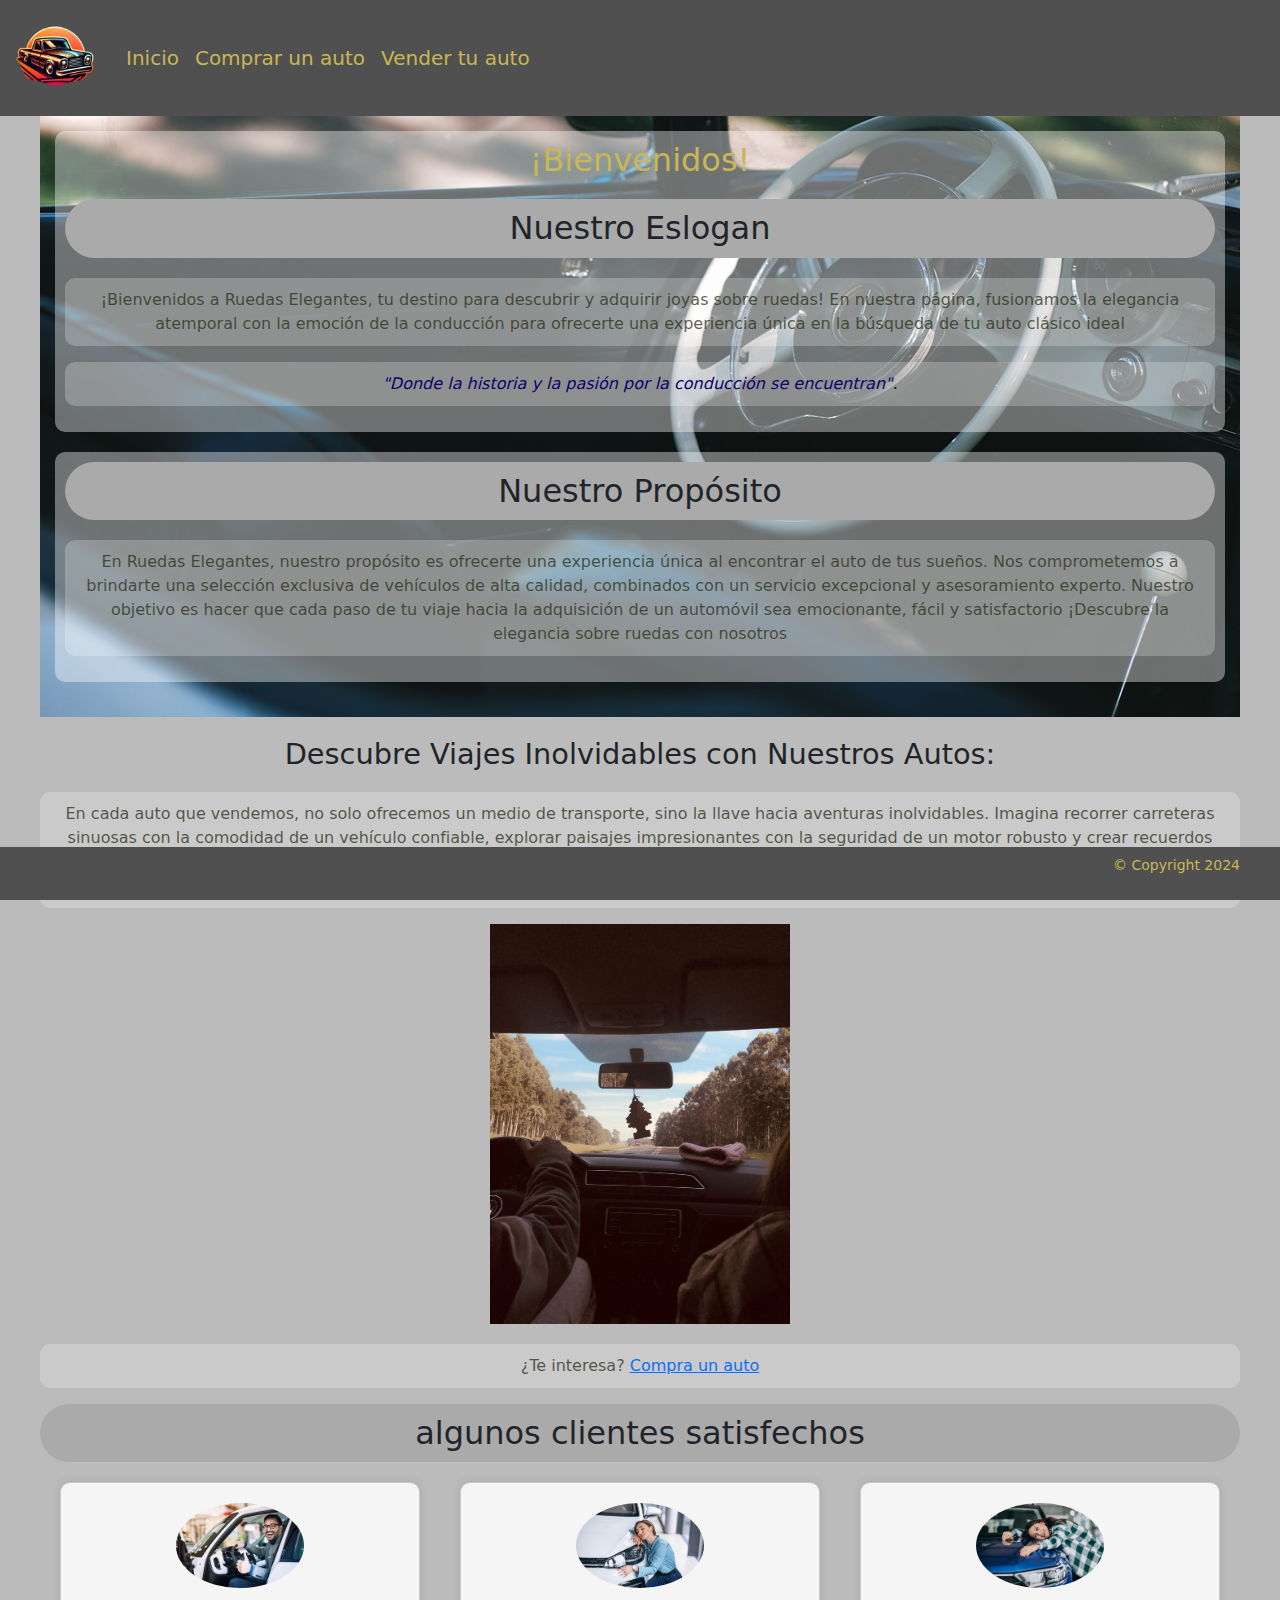
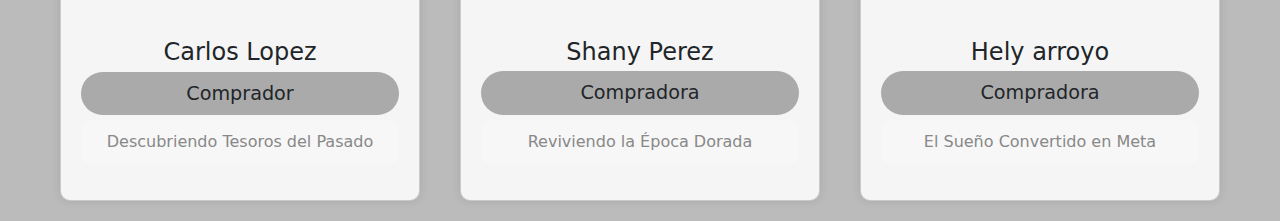
==== index.html @ b72ff034 "acomodar signos" ====
<!DOCTYPE html>
<html lang="es">
<head>
    <meta charset="UTF-8">
    <meta name="viewport" content="width=, initial-scale=1.0">
    <!--Cnd inicia-->
    <link rel="stylesheet" href="https://cdnjs.cloudflare.com/ajax/libs/font-awesome/6.5.1/css/all.min.css" integrity="sha512-DTOQO9RWCH3ppGqcWaEA1BIZOC6xxalwEsw9c2QQeAIftl+Vegovlnee1c9QX4TctnWMn13TZye+giMm8e2LwA==" crossorigin="anonymous" referrerpolicy="no-referrer" />
    <!--Cnd fin-->
    <!--BS inicia-->
    <link href="https://cdn.jsdelivr.net/npm/bootstrap@5.3.3/dist/css/bootstrap.min.css" rel="stylesheet"
        integrity="sha384-QWTKZyjpPEjISv5WaRU9OFeRpok6YctnYmDr5pNlyT2bRjXh0JMhjY6hW+ALEwIH" crossorigin="anonymous">
    <!--BS fin-->
    <link rel="stylesheet" href="https://cdnjs.cloudflare.com/ajax/libs/font-awesome/6.5.1/css/all.min.css"
        integrity="sha512-DTOQO9RWCH3ppGqcWaEA1BIZOC6xxalwEsw9c2QQeAIftl+Vegovlnee1c9QX4TctnWMn13TZye+giMm8e2LwA=="
        crossorigin="anonymous" referrerpolicy="no-referrer" />
    <link rel="stylesheet" href="./estilos/estilos.css">
    <link rel="shortcut icon" href="./logo.ico" type="image/x-icon">
    <title>Ruedas Elegantes</title>
</head>
    <header>
        <!--Navbar inicia-->
        <nav class="navbar navbar-expand-sm navbar-dark">
            <div class="container-fluid">
                <a class="navbar-brand" href="#"><img src="./img/Logo.ico" alt="Auto clasico"></a>
                <button class="navbar-toggler" type="button" data-bs-toggle="collapse"
                    data-bs-target="#collapsibleNavbar">
                    <span class="navbar-toggler-icon"></span>
                </button>
                <div class="collapse navbar-collapse" id="collapsibleNavbar">
                    <ul class="navbar-nav">
                        <li class="nav-item">
                            <a class="nav-link" href="index.html">Inicio</a>
                        </li>
                        <li class="nav-item">
                            <a class="nav-link" href="./pages/Compra_de_autos.html">Comprar un auto</a>
                        </li>
                        <li class="nav-item">
                            <a class="nav-link" href="./pages/venta_de _auto.html">Vender tu auto</a>
                        </li>
                        <li class="nav-item">
                            <a class="nav-link" href="./pages/usser.html"><i class="fa-regular fa-user"></i></a>
                        </li>
                    </ul>
                </div>
            </div>
        </nav>
        <!--Navbar fin-->
    </header>
    <main class="main">
        <section class="call">
            <h1>¡Bienvenidos!</h1>
            <div>
                <h2>Nuestro Eslogan</h2>
                <p>¡Bienvenidos a Ruedas Elegantes, tu destino para descubrir y adquirir joyas sobre ruedas! En nuestra
                    página, fusionamos la elegancia atemporal con la emoción de la conducción para ofrecerte una
                    experiencia única en la búsqueda de tu auto clásico ideal</p>
                <p id="Span">"Donde la historia y la pasión por la conducción se encuentran".</p>
            </div>
        </section>
        <section class="call">
            <div>
                <h2>Nuestro Propósito</h2>
                <p>En Ruedas Elegantes, nuestro propósito es ofrecerte una experiencia única al encontrar el auto de tus
                sueños. Nos comprometemos a brindarte una selección exclusiva de vehículos de alta calidad,
                combinados con un servicio excepcional y asesoramiento experto. Nuestro objetivo es hacer que cada
                paso de tu viaje hacia la adquisición de un automóvil sea emocionante, fácil y satisfactorio ¡Descubre la elegancia sobre ruedas con nosotros</p>
            </div>
        </section>
    </main>
    <!--Section inicia-->
    <section>
        <h3>Descubre Viajes Inolvidables con Nuestros Autos:</h3>
        <p>En cada auto que vendemos, no solo ofrecemos un medio de transporte, sino la llave hacia aventuras inolvidables. Imagina recorrer carreteras sinuosas con la comodidad de un vehículo confiable, explorar paisajes impresionantes con la seguridad de un motor robusto y crear recuerdos inolvidables en cada kilómetro. Nuestros autos son más que simples vehículos; son socios en tus viajes hacia lo desconocido, brindándote la libertad de descubrir el mundo a tu propio ritmo. ¡Ven y encuentra el compañero perfecto para tus viajes inolvidables!</p>
        <img src="./img/RoadTrip.jpg" alt="Viaje en auto">
        <p>¿Te interesa? <a href="./pages/compra_de_autos.html">Compra un auto</a></p>
    </section>
    <!--section fin-->
    <!--section cards-->
    <section>
        <h2>algunos clientes satisfechos</h2>
        <div class="clientes">
        <!--card inicia-->
        <div class="card">
            <div class="img-card"><img src="./img/carlos lopez.jpeg" alt="Carlos lopez"></div>
            <h3>Carlos Lopez</h3>
            <h2>Comprador</h2>
            <p>Descubriendo Tesoros del Pasado</p>
        </div>
        <!--card fin-->
        <!--card2 inicia-->
        <div class="card">
            <div class="img-card"><img src="./img/shany perez.jpeg" alt="Shany Perez"></div>
            <h3>Shany Perez</h3>
            <h2>Compradora</h2>
            <p>Reviviendo la Época Dorada</p>
        </div>
        <!--card2 fin-->
        <!--card3 inicia-->
        <div class="card">
            <div class="img-card"><img src="./img/Hely arroyo.jpeg" alt="Hely Arroyo"></div>
            <h3>Hely arroyo</h3>
            <h2>Compradora</h2>
            <p>El Sueño Convertido en Meta</p>
        </div>
        <!--card3 fin-->
    </section>
    <!--section cards fin-->
    </div>
    <footer>
        <div class="footer">
            <a href="https://www.instagram.com/"><i class="fa-brands fa-instagram"></i></a>
            <a href="https://www.facebook.com/"><i class="fa-brands fa-facebook-f"></i></a>
            <a href="https://twitter.com/"><i class="fa-brands fa-x-twitter"></i></a>
            <p>© Copyright 2024</p>
        </div>
    </footer>
    <!--Script Inicia-->
    <script src="https://cdn.jsdelivr.net/npm/@popperjs/core@2.11.8/dist/umd/popper.min.js"
        integrity="sha384-I7E8VVD/ismYTF4hNIPjVp/Zjvgyol6VFvRkX/vR+Vc4jQkC+hVqc2pM8ODewa9r" crossorigin="anonymous">
    </script>
    <script src="https://cdn.jsdelivr.net/npm/bootstrap@5.3.3/dist/js/bootstrap.min.js"
        integrity="sha384-0pUGZvbkm6XF6gxjEnlmuGrJXVbNuzT9qBBavbLwCsOGabYfZo0T0to5eqruptLy" crossorigin="anonymous">
    </script>
    <!--Script Fin-->
</body>
</html>
---- estilos/estilos.css ----
@charset "UTF-8";
* {
  margin: 0;
  padding: 0;
  box-sizing: border-box;
}

/*navbar*/
.navbar {
  background-color: #505050;
}
@media (max-width: 540px) {
  .navbar .navbar-nav .nav-link {
    font-size: 16px;
  }
  .navbar .navbar-brand img {
    height: 70px;
    width: 70px;
  }
}
@media (min-width: 541px) and (max-width: 730px) {
  .navbar .navbar-nav .nav-link {
    font-size: 18px;
  }
  .navbar .navbar-brand img {
    height: 80px;
    width: 80px;
  }
}
@media (min-width: 731px) and (max-width: 1200px) {
  .navbar .navbar-brand img {
    height: 85px;
    width: 85px;
  }
}
@media (min-width: 1201px) {
  .navbar .navbar-brand img {
    height: 90px;
    width: 90px;
  }
}

.navbar-nav .nav-link {
  font-size: 20px;
  transition: 0.4s;
  color: #c9b755;
}
.navbar-nav .nav-link:hover {
  color: #000000;
}

/*navbar fin*/
/*main style*/
body {
  background-color: #bbbbbb;
}

.main {
  max-width: 1200px;
  width: 100%;
  margin: 0 auto;
  padding: 20px;
  background-image: url("../img/presentacion.jpg");
  opacity: 4;
  background-size: cover;
  background-position: center;
  padding: 15px;
  max-width: 1200px;
  margin: 0 auto;
}
.main .call {
  background-color: rgba(255, 255, 255, 0.3960784314);
  text-align: center;
  border-radius: 10px;
  padding: 10px;
  margin-bottom: 20px;
}
.main .call h1 {
  color: #c9b755;
  font-size: 2rem;
  margin-bottom: 20px;
}
.main .call p {
  color: rgba(41, 48, 25, 0.7529411765);
  line-height: 1.5;
  background-color: rgba(255, 255, 255, 0.231372549);
  border-radius: 10px;
  padding: 10px;
}
.main #Span {
  font-style: italic;
  color: rgb(16, 0, 107);
}

h2.call {
  color: #ffffff;
  font-size: 1.8rem;
  margin-bottom: 20px;
}

/*main style fin*/
/*Section inicio*/
section {
  max-width: 1200px;
  width: 100%;
  margin: 0 auto;
  text-align: center;
}
section h3 {
  font-size: 1.8em;
  margin-top: 20px;
  margin-bottom: 20px;
}
section p {
  color: rgba(41, 48, 25, 0.7529411765);
  line-height: 1.5;
  background-color: rgba(255, 255, 255, 0.231372549);
  border-radius: 10px;
  padding: 10px;
}
section img {
  width: 300px;
  height: auto;
  margin-bottom: 20px;
}
@media (max-width: 320px) {
  section {
    max-width: 320px;
  }
}

/*Section fin*/
/*Inicio de las cards*/
h2 {
  margin-bottom: 20px;
  background-color: #aaa;
  padding: 10px;
  border-radius: 50px;
}

.clientes {
  display: flex;
  justify-content: space-around;
  flex-wrap: wrap;
}

.card {
  width: 30%;
  text-align: center;
  background-color: #f5f5f5;
  border-radius: 10px;
  box-shadow: 0 0 10px rgba(0, 0, 0, 0.1);
  padding: 20px;
  margin-bottom: 20px;
  transition: transform 0.3s ease;
}
.card:hover {
  transform: scale(1.05);
}
.card .img-card {
  margin-bottom: 10px;
}
.card .img-card img {
  max-width: 40%;
  height: auto;
  border-radius: 300%;
  transition: transform 0.3s ease;
}
.card:hover .img-card img {
  transform: scale(1.1);
}
.card h3 {
  font-size: 1.5em;
  margin-bottom: 5px;
}
.card h2 {
  font-size: 1.2em;
  margin-bottom: 5px;
}
.card p {
  font-size: 1em;
  color: #888;
}
@media (max-width: 1200px) {
  .card {
    width: 45%;
  }
}
@media (max-width: 768px) {
  .card {
    width: 90%;
  }
}

/*Fin de la cards*/
/*footer*/
footer {
  position: fixed;
  left: 0;
  bottom: 0;
  width: 100%;
  background-color: #505050;
  color: #c9b755;
  padding: 8px;
}
footer .footer {
  display: flex;
  justify-content: space-between;
  align-items: center;
  max-width: 1200px;
  margin: 0 auto;
}
footer .footer a {
  color: #c9b755;
  font-size: 24px;
  margin-right: 20px;
}
footer .footer a:last-child {
  margin-right: 0;
}
footer .footer a i {
  transition: color 0.3s;
}
footer .footer a:hover i {
  color: #aaa;
}
footer .footer p {
  font-size: 14px;
  margin-left: auto;
}

/*Footer fin*/
/*Comprar auto*/
main {
  display: flex;
  flex-wrap: wrap;
  justify-content: center;
}
@media screen and (max-width: 1200px) {
  main {
    margin-top: calc((100vh - 600px) / 2);
  }
  main a {
    margin: 10px;
    position: relative;
    flex: 1 0 20%;
  }
  main a img {
    max-width: 100%;
    height: auto;
    filter: grayscale(80%);
    transition: filter 0.8s ease, transform 0.8s ease;
  }
  main a img::before {
    position: absolute;
    width: 100%;
    height: 100%;
    background-color: rgba(0, 0, 0, 0.5);
    transition: background-color 0.3s ease;
    z-index: 1;
    opacity: 0;
  }
  main a img:hover {
    filter: grayscale(0%);
    transform: scale(1.1);
  }
  main a img:hover::before {
    opacity: 1;
    background-color: rgba(0, 0, 0, 0);
  }
}
@media screen and (max-width: 1200px) and (max-width: 768px) {
  main a {
    flex-basis: 30%;
  }
}
@media screen and (max-width: 1200px) and (max-width: 480px) {
  main a {
    flex-basis: 45%;
  }
}
@media screen and (max-width: 1200px) and (max-width: 320px) {
  main a {
    flex-basis: 100%;
  }
}

/*Comprar auto Fin*/
/*Inicio de autos */
.Tipautos {
  display: flex;
  flex-direction: column;
  align-items: center;
  margin-top: 20px;
}
.Tipautos .ImgC,
.Tipautos .ImgC2,
.Tipautos .ImgC3,
.Tipautos .ImgC4 {
  max-width: 100%;
  height: 100%;
}
.Tipautos .hdos {
  color: #c9b755;
  font-size: 24px;
  margin-bottom: 10px;
  text-align: center;
}
.Tipautos .htres {
  color: #ddd;
  font-size: 16px;
  margin-bottom: 10px;
  text-align: center;
}
.Tipautos table {
  width: 80%;
  border-collapse: collapse;
  margin-bottom: 20px;
}
.Tipautos table tr {
  display: grid;
  grid-template-columns: 50% 50%;
  border: 1px solid #ddd;
}
.Tipautos table tr td {
  padding: 10px;
}
.Tipautos table tr td:first-child {
  font-weight: bold;
}
.Tipautos table tr:nth-child(even) {
  background-color: #f2f2f2;
}
@media screen and (max-width: 1200px) {
  .Tipautos table {
    width: 90%;
  }
}
@media screen and (max-width: 768px) {
  .Tipautos .hdos {
    font-size: 20px;
  }
  .Tipautos .htres {
    font-size: 14px;
  }
}
@media screen and (max-width: 480px) {
  .Tipautos table {
    width: 100%;
  }
  .Tipautos .hdos {
    font-size: 18px;
  }
  .Tipautos .hdos .htres {
    font-size: 12px;
  }
}

/*Fin de autos */
/*Inicio de ventas*/
.Po {
  display: flex;
  flex-direction: column;
  align-items: center;
  margin-top: 20px;
}
.Po div {
  margin-bottom: 20px;
}
.Po .hdos {
  color: #c9b755;
  font-size: 24px;
  margin-bottom: 10px;
  text-align: center;
}
.Po .htres {
  color: #ddd;
  font-size: 16px;
  margin-bottom: 10px;
  text-align: center;
}
.Po form {
  width: 80%;
}
.Po form div {
  margin-bottom: 15px;
}
.Po form div label {
  display: block;
  font-weight: bold;
  margin-bottom: 5px;
}
.Po form div select,
.Po form div input[type=file],
.Po form div textarea {
  width: 100%;
  padding: 8px;
  border-radius: 5px;
  border: 1px solid #ccc;
}
.Po form div textarea {
  resize: vertical;
}
.Po form .Foto input[type=file] {
  border: none;
  padding: 0;
}
.Po form .buttons {
  display: flex;
  justify-content: flex-start;
  margin-top: 10px;
}
@media screen and (max-width: 768px) {
  .Po form .buttons {
    flex-direction: column;
    align-items: center;
  }
}
.Po form .buttons .submit,
.Po form .buttons .delete {
  padding: 10px 20px;
  border: none;
  border-radius: 5px;
  background-color: #c9b755;
  color: #fff;
  cursor: pointer;
  transition: background-color 0.3s ease;
  margin-right: 10px;
}
.Po form .buttons .submit:hover,
.Po form .buttons .delete:hover {
  background-color: #b39c4e;
}
@media screen and (max-width: 1200px) {
  .Po form form {
    width: 90%;
  }
}
@media screen and (max-width: 768px) {
  .Po form form {
    width: 100%;
  }
}

/*Fin de ventas*/
/*Sesion inicio*/
.pP {
  display: flex;
  flex-direction: column;
  align-items: center;
  margin-top: 20px;
}
.pP .hdos {
  margin-bottom: 20px;
  font-size: 24px;
  color: #333;
}
.pP .formnone1 {
  background-color: #f8f9fa;
  padding: 20px;
  border-radius: 10px;
  box-shadow: 0 0 10px rgba(0, 0, 0, 0.1);
}
.pP .formnone1 div {
  margin-bottom: 20px;
}
.pP .formnone1 div label {
  font-weight: bold;
  color: #555;
}
.pP .formnone1 div input[type=email],
.pP .formnone1 div input[type=password] {
  width: 100%;
  max-width: 300px;
  padding: 8px;
  border: 1px solid #ccc;
  border-radius: 4px;
  font-size: 16px;
  box-sizing: border-box;
}
.pP .Registrate {
  margin-top: 20px;
}
.pP .Registrate p {
  margin: 0;
}
.pP .Registrate p a {
  color: #85730e;
  text-decoration: none;
}
.pP .Registrate p a:hover {
  text-decoration: underline;
}
.pP .Botton button {
  width: 100%;
  max-width: 150px;
  padding: 10px;
  border: none;
  border-radius: 4px;
  background-color: #4CAF50;
  color: white;
  font-size: 16px;
  cursor: pointer;
  transition: background-color 0.3s ease;
}
.pP .Botton button:hover {
  background-color: #45a049;
}

/*Sesion fin*/
/*Registro inicio*/
.Pq {
  display: flex;
  justify-content: center;
  align-items: center;
  height: 100vh;
}
.Pq .formnone {
  background-color: #f8f9fa;
  padding: 20px;
  border-radius: 10px;
  box-shadow: 0 0 10px rgba(0, 0, 0, 0.1);
}
.Pq .formnone .hdos {
  text-align: center;
  color: #333;
  margin-bottom: 20px;
}
.Pq .formnone .htres {
  text-align: center;
  color: #555;
  margin-bottom: 20px;
}
.Pq .formnone .form {
  display: flex;
  flex-direction: column;
}
.Pq .formnone .form .Email,
.Pq .formnone .form .contraseña {
  margin-bottom: 20px;
}
.Pq .formnone .form .Email label,
.Pq .formnone .form .contraseña label {
  font-weight: bold;
  color: #555;
}
.Pq .formnone .form .Email input[type=email],
.Pq .formnone .form .Email input[type=password],
.Pq .formnone .form .contraseña input[type=email],
.Pq .formnone .form .contraseña input[type=password] {
  width: 100%;
  padding: 8px;
  border: 1px solid #ccc;
  border-radius: 4px;
  font-size: 16px;
  box-sizing: border-box;
}
.Pq .formnone .form .Botton2 {
  text-align: center;
}
.Pq .formnone .form .Botton2 button.enviar {
  width: 100%;
  padding: 10px;
  border: none;
  border-radius: 4px;
  background-color: #4CAF50;
  color: white;
  font-size: 16px;
  cursor: pointer;
  transition: background-color 0.3s ease;
}
.Pq .formnone .form .Botton2 button.enviar:hover {
  background-color: #45a049;
}
.Pq .formnone .Registrate2 {
  text-align: center;
  margin-bottom: 20px;
}
.Pq .formnone .Registrate2 p {
  margin: 0;
}
.Pq .formnone .Registrate2 p a {
  color: #806f0e;
  text-decoration: none;
}
.Pq .formnone .Registrate2 p a:hover {
  text-decoration: underline;
}
@media (max-width: 1200px) {
  .Pq .formnone {
    max-width: 800px;
  }
}
@media (max-width: 992px) {
  .Pq .formnone {
    max-width: 600px;
  }
}
@media (max-width: 768px) {
  .Pq .formnone {
    max-width: 500px;
  }
}
@media (max-width: 576px) {
  .Pq .formnone {
    max-width: 400px;
  }
}
@media (max-width: 480px) {
  .Pq .formnone {
    max-width: 300px;
    padding: 10px;
  }
}
@media (max-width: 320px) {
  .Pq .formnone {
    max-width: 260px;
  }
}

/*Registro Fin*//*# sourceMappingURL=estilos.css.map */
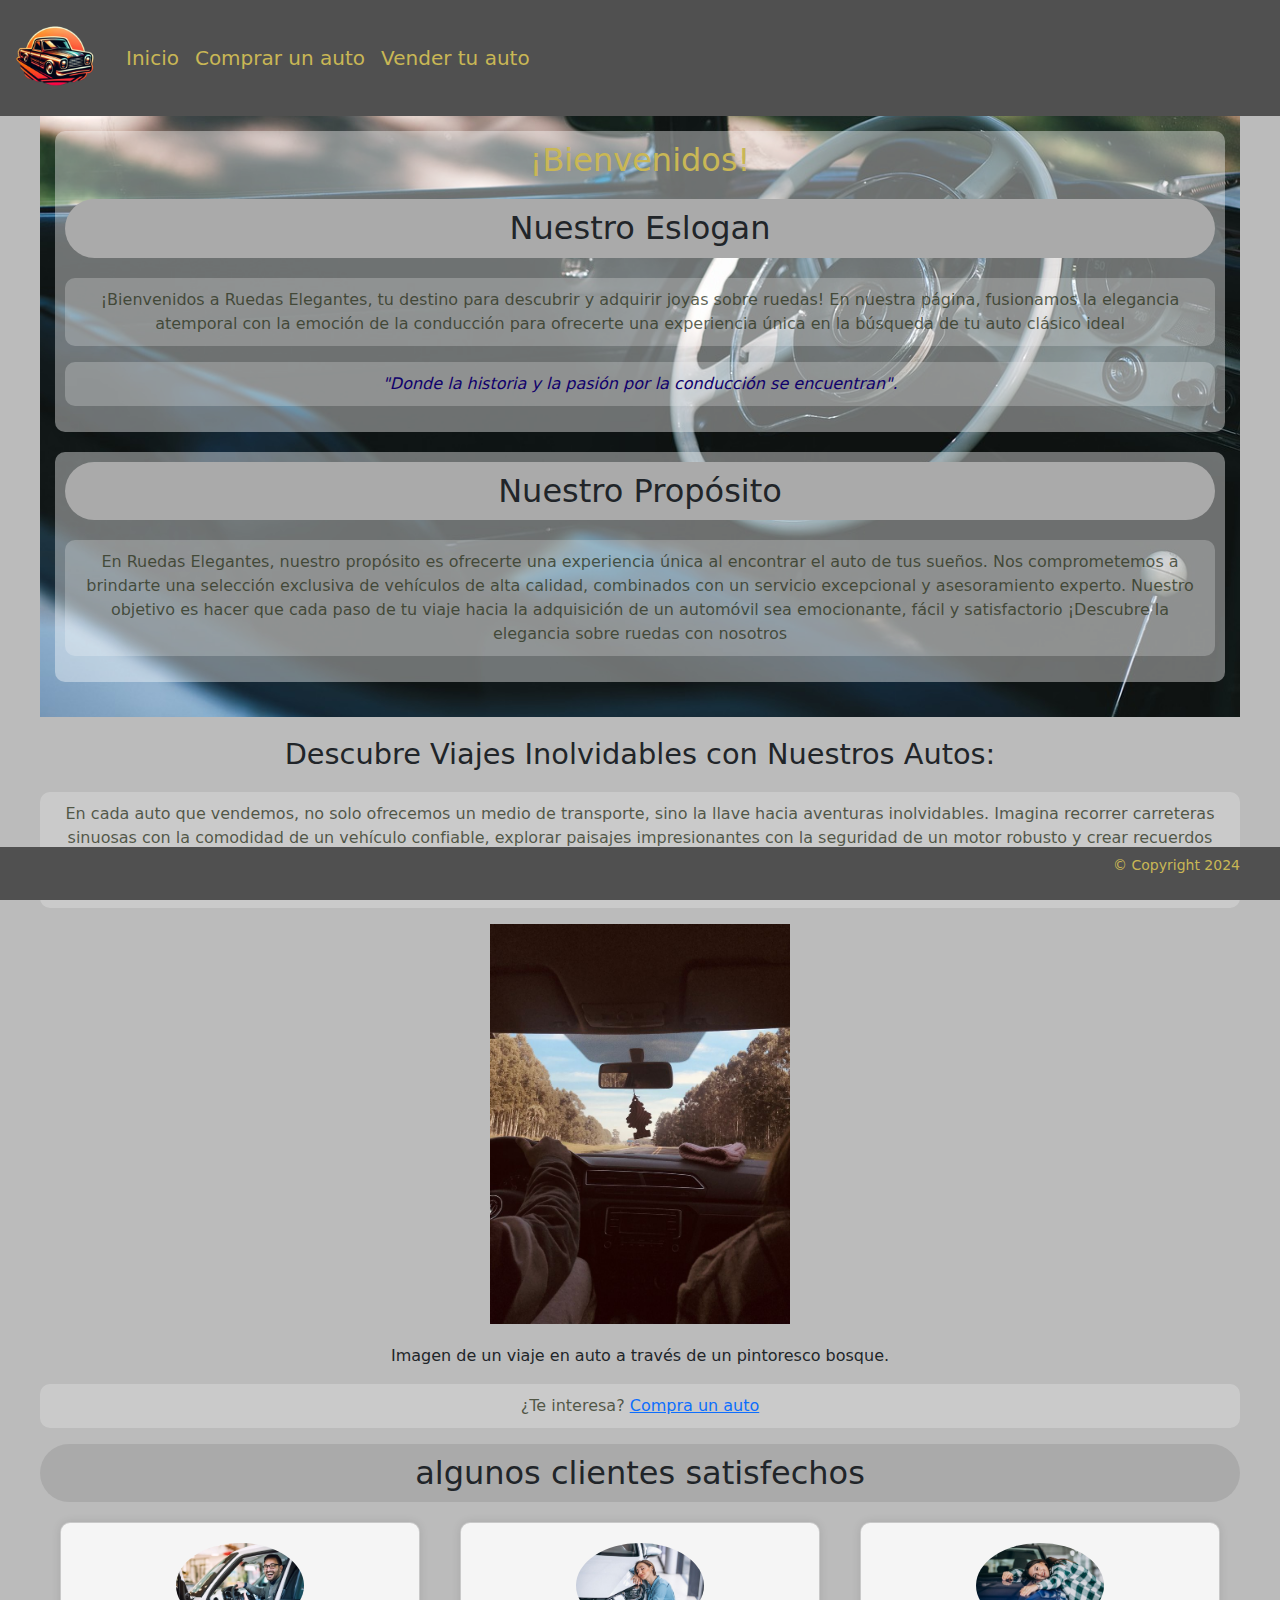
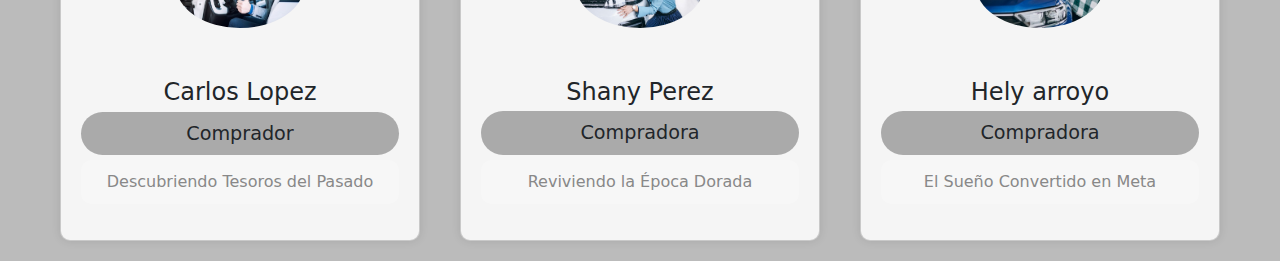
==== commit 8973492d: "acomodar tag img" ====
--- a/index.html
+++ b/index.html
@@ -2,26 +2,20 @@
 <html lang="es">
 <head>
     <meta charset="UTF-8">
-    <meta name="viewport" content="width=, initial-scale=1.0">
-    <!--Cnd inicia-->
+    <meta name="viewport" content="width=device-width, initial-scale=1.0">
+    <meta name="description" content="Bienvenido a Ruedas Elegantes, donde la historia y la pasión por la conducción se encuentran. Descubre una selección exclusiva de autos clásicos y vive la emoción de encontrar el vehículo de tus sueños. ¡Explora nuestra colección ahora!">
     <link rel="stylesheet" href="https://cdnjs.cloudflare.com/ajax/libs/font-awesome/6.5.1/css/all.min.css" integrity="sha512-DTOQO9RWCH3ppGqcWaEA1BIZOC6xxalwEsw9c2QQeAIftl+Vegovlnee1c9QX4TctnWMn13TZye+giMm8e2LwA==" crossorigin="anonymous" referrerpolicy="no-referrer" />
-    <!--Cnd fin-->
-    <!--BS inicia-->
     <link href="https://cdn.jsdelivr.net/npm/bootstrap@5.3.3/dist/css/bootstrap.min.css" rel="stylesheet"
         integrity="sha384-QWTKZyjpPEjISv5WaRU9OFeRpok6YctnYmDr5pNlyT2bRjXh0JMhjY6hW+ALEwIH" crossorigin="anonymous">
-    <!--BS fin-->
-    <link rel="stylesheet" href="https://cdnjs.cloudflare.com/ajax/libs/font-awesome/6.5.1/css/all.min.css"
-        integrity="sha512-DTOQO9RWCH3ppGqcWaEA1BIZOC6xxalwEsw9c2QQeAIftl+Vegovlnee1c9QX4TctnWMn13TZye+giMm8e2LwA=="
-        crossorigin="anonymous" referrerpolicy="no-referrer" />
     <link rel="stylesheet" href="./estilos/estilos.css">
-    <link rel="shortcut icon" href="./logo.ico" type="image/x-icon">
+    <link rel="shortcut icon" href="./Logo.ico" type="image/x-icon">
     <title>Ruedas Elegantes</title>
 </head>
+<body>
     <header>
-        <!--Navbar inicia-->
         <nav class="navbar navbar-expand-sm navbar-dark">
             <div class="container-fluid">
-                <a class="navbar-brand" href="#"><img src="./img/Logo.ico" alt="Auto clasico"></a>
+                <a class="navbar-brand" href="./index.html"><img src="./img/Logo.ico" alt="Logo de un automovil clásico con tonos naranjas"></a>
                 <button class="navbar-toggler" type="button" data-bs-toggle="collapse"
                     data-bs-target="#collapsibleNavbar">
                     <span class="navbar-toggler-icon"></span>
@@ -29,7 +23,7 @@
                 <div class="collapse navbar-collapse" id="collapsibleNavbar">
                     <ul class="navbar-nav">
                         <li class="nav-item">
-                            <a class="nav-link" href="index.html">Inicio</a>
+                            <a class="nav-link" href="./index.html">Inicio</a>
                         </li>
                         <li class="nav-item">
                             <a class="nav-link" href="./pages/Compra_de_autos.html">Comprar un auto</a>
@@ -44,8 +38,8 @@
                 </div>
             </div>
         </nav>
-        <!--Navbar fin-->
     </header>
+
     <main class="main">
         <section class="call">
             <h1>¡Bienvenidos!</h1>
@@ -67,45 +61,38 @@
             </div>
         </section>
     </main>
-    <!--Section inicia-->
     <section>
         <h3>Descubre Viajes Inolvidables con Nuestros Autos:</h3>
         <p>En cada auto que vendemos, no solo ofrecemos un medio de transporte, sino la llave hacia aventuras inolvidables. Imagina recorrer carreteras sinuosas con la comodidad de un vehículo confiable, explorar paisajes impresionantes con la seguridad de un motor robusto y crear recuerdos inolvidables en cada kilómetro. Nuestros autos son más que simples vehículos; son socios en tus viajes hacia lo desconocido, brindándote la libertad de descubrir el mundo a tu propio ritmo. ¡Ven y encuentra el compañero perfecto para tus viajes inolvidables!</p>
-        <img src="./img/RoadTrip.jpg" alt="Viaje en auto">
+        <figure>
+            <img src="./img/RoadTrip.jpg" alt="Viaje en auto a través de un pintoresco bosque con árboles frondosos a ambos lados de la carretera y un cielo claro arriba.">
+            <figcaption>Imagen de un viaje en auto a través de un pintoresco bosque.</figcaption>
+        </figure>
         <p>¿Te interesa? <a href="./pages/compra_de_autos.html">Compra un auto</a></p>
     </section>
-    <!--section fin-->
-    <!--section cards-->
     <section>
         <h2>algunos clientes satisfechos</h2>
         <div class="clientes">
-        <!--card inicia-->
-        <div class="card">
-            <div class="img-card"><img src="./img/carlos lopez.jpeg" alt="Carlos lopez"></div>
-            <h3>Carlos Lopez</h3>
-            <h2>Comprador</h2>
-            <p>Descubriendo Tesoros del Pasado</p>
+            <div class="card">
+                <div class="img-card"><img src="./img/carlos lopez.jpeg" alt="Retrato de Carlos Pérez, un hombre sonriente con una mirada amable y un gesto de confianza"></div>
+                <h3>Carlos Lopez</h3>
+                <h2>Comprador</h2>
+                <p>Descubriendo Tesoros del Pasado</p>
+            </div>
+            <div class="card">
+                <div class="img-card"><img src="./img/shany perez.jpeg" alt="Retrato de Shany Pérez, una mujer radiante con una sonrisa contagiosa y una actitud llena de energía y alegría"></div>
+                <h3>Shany Perez</h3>
+                <h2>Compradora</h2>
+                <p>Reviviendo la Época Dorada</p>
+            </div>
+            <div class="card">
+                <div class="img-card"><img src="./img/Hely arroyo.jpeg" alt="Imagen de Hely Arroyo, una compradora de autos con una expresión confiada y decidida, lista para encontrar el vehículo perfecto."></div>
+                <h3>Hely arroyo</h3>
+                <h2>Compradora</h2>
+                <p>El Sueño Convertido en Meta</p>
+            </div>
         </div>
-        <!--card fin-->
-        <!--card2 inicia-->
-        <div class="card">
-            <div class="img-card"><img src="./img/shany perez.jpeg" alt="Shany Perez"></div>
-            <h3>Shany Perez</h3>
-            <h2>Compradora</h2>
-            <p>Reviviendo la Época Dorada</p>
-        </div>
-        <!--card2 fin-->
-        <!--card3 inicia-->
-        <div class="card">
-            <div class="img-card"><img src="./img/Hely arroyo.jpeg" alt="Hely Arroyo"></div>
-            <h3>Hely arroyo</h3>
-            <h2>Compradora</h2>
-            <p>El Sueño Convertido en Meta</p>
-        </div>
-        <!--card3 fin-->
     </section>
-    <!--section cards fin-->
-    </div>
     <footer>
         <div class="footer">
             <a href="https://www.instagram.com/"><i class="fa-brands fa-instagram"></i></a>
@@ -114,13 +101,12 @@
             <p>© Copyright 2024</p>
         </div>
     </footer>
-    <!--Script Inicia-->
+
     <script src="https://cdn.jsdelivr.net/npm/@popperjs/core@2.11.8/dist/umd/popper.min.js"
         integrity="sha384-I7E8VVD/ismYTF4hNIPjVp/Zjvgyol6VFvRkX/vR+Vc4jQkC+hVqc2pM8ODewa9r" crossorigin="anonymous">
     </script>
     <script src="https://cdn.jsdelivr.net/npm/bootstrap@5.3.3/dist/js/bootstrap.min.js"
         integrity="sha384-0pUGZvbkm6XF6gxjEnlmuGrJXVbNuzT9qBBavbLwCsOGabYfZo0T0to5eqruptLy" crossorigin="anonymous">
     </script>
-    <!--Script Fin-->
 </body>
 </html>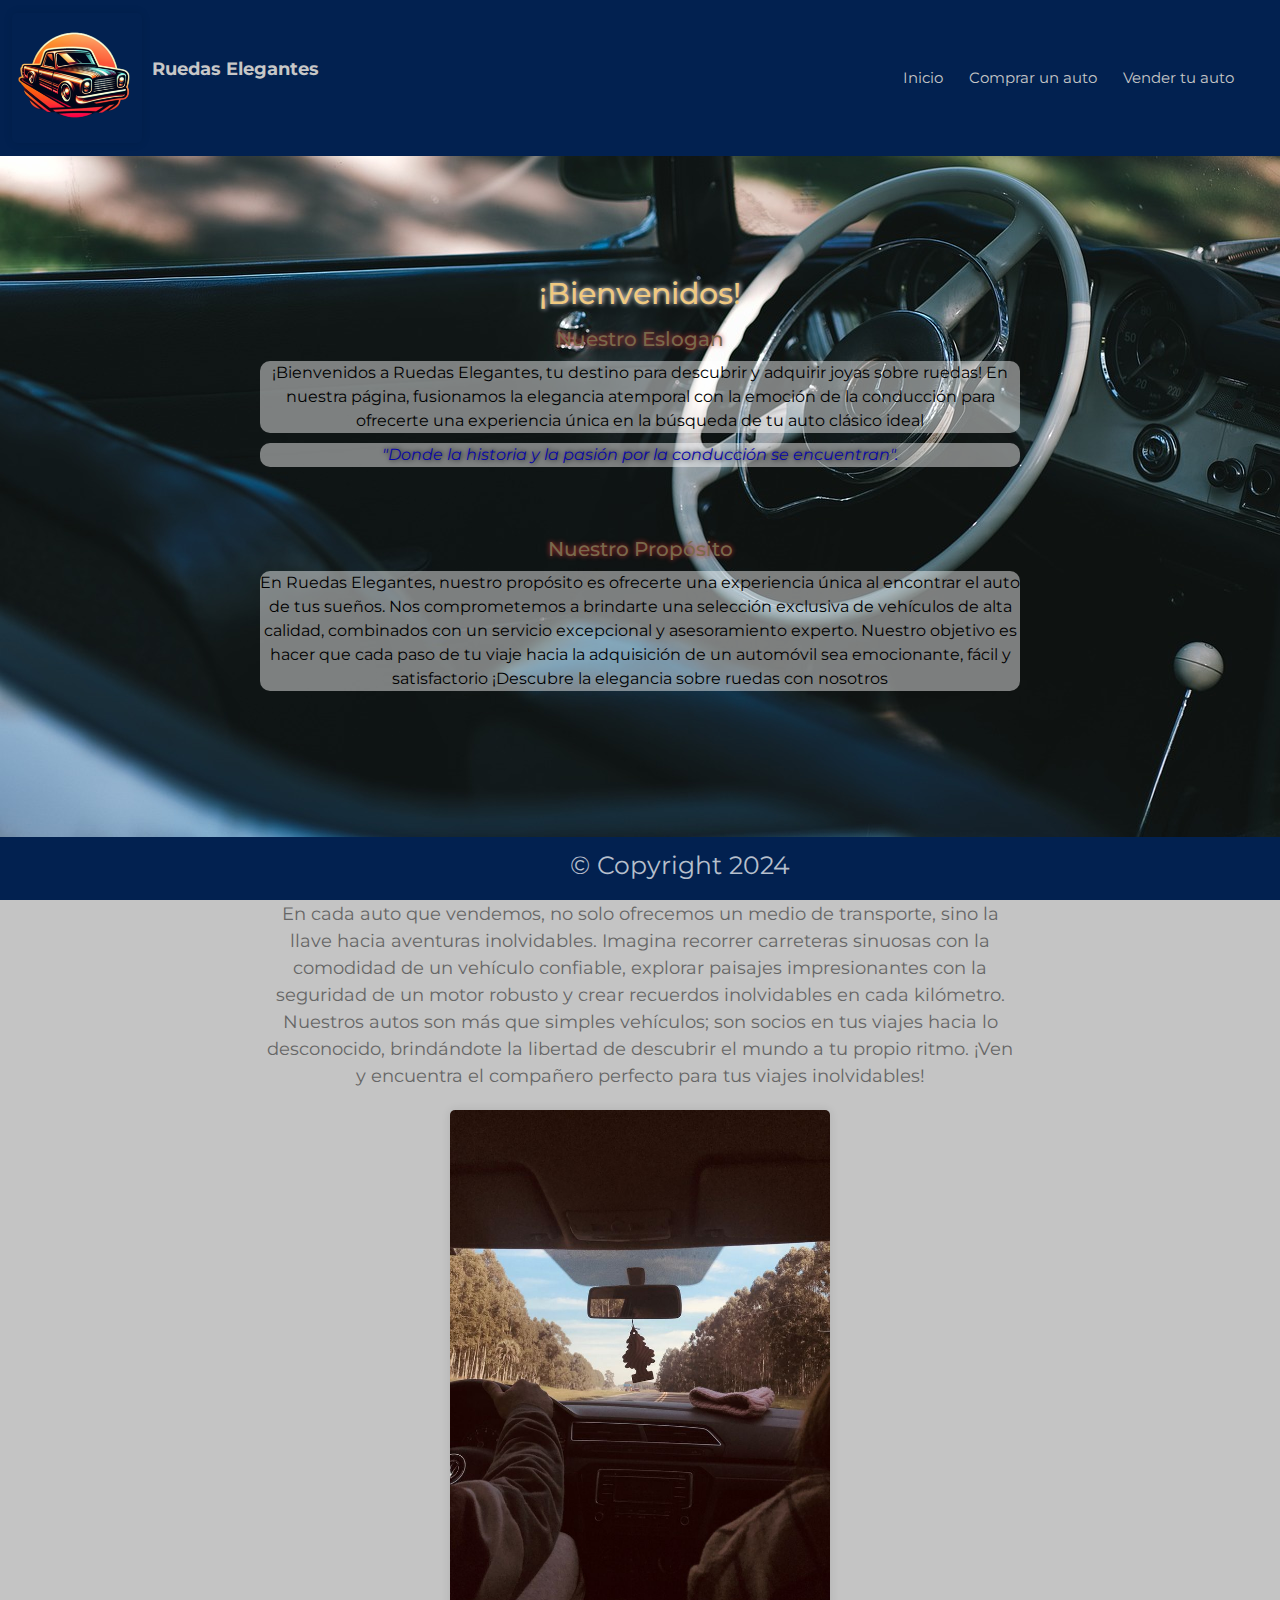
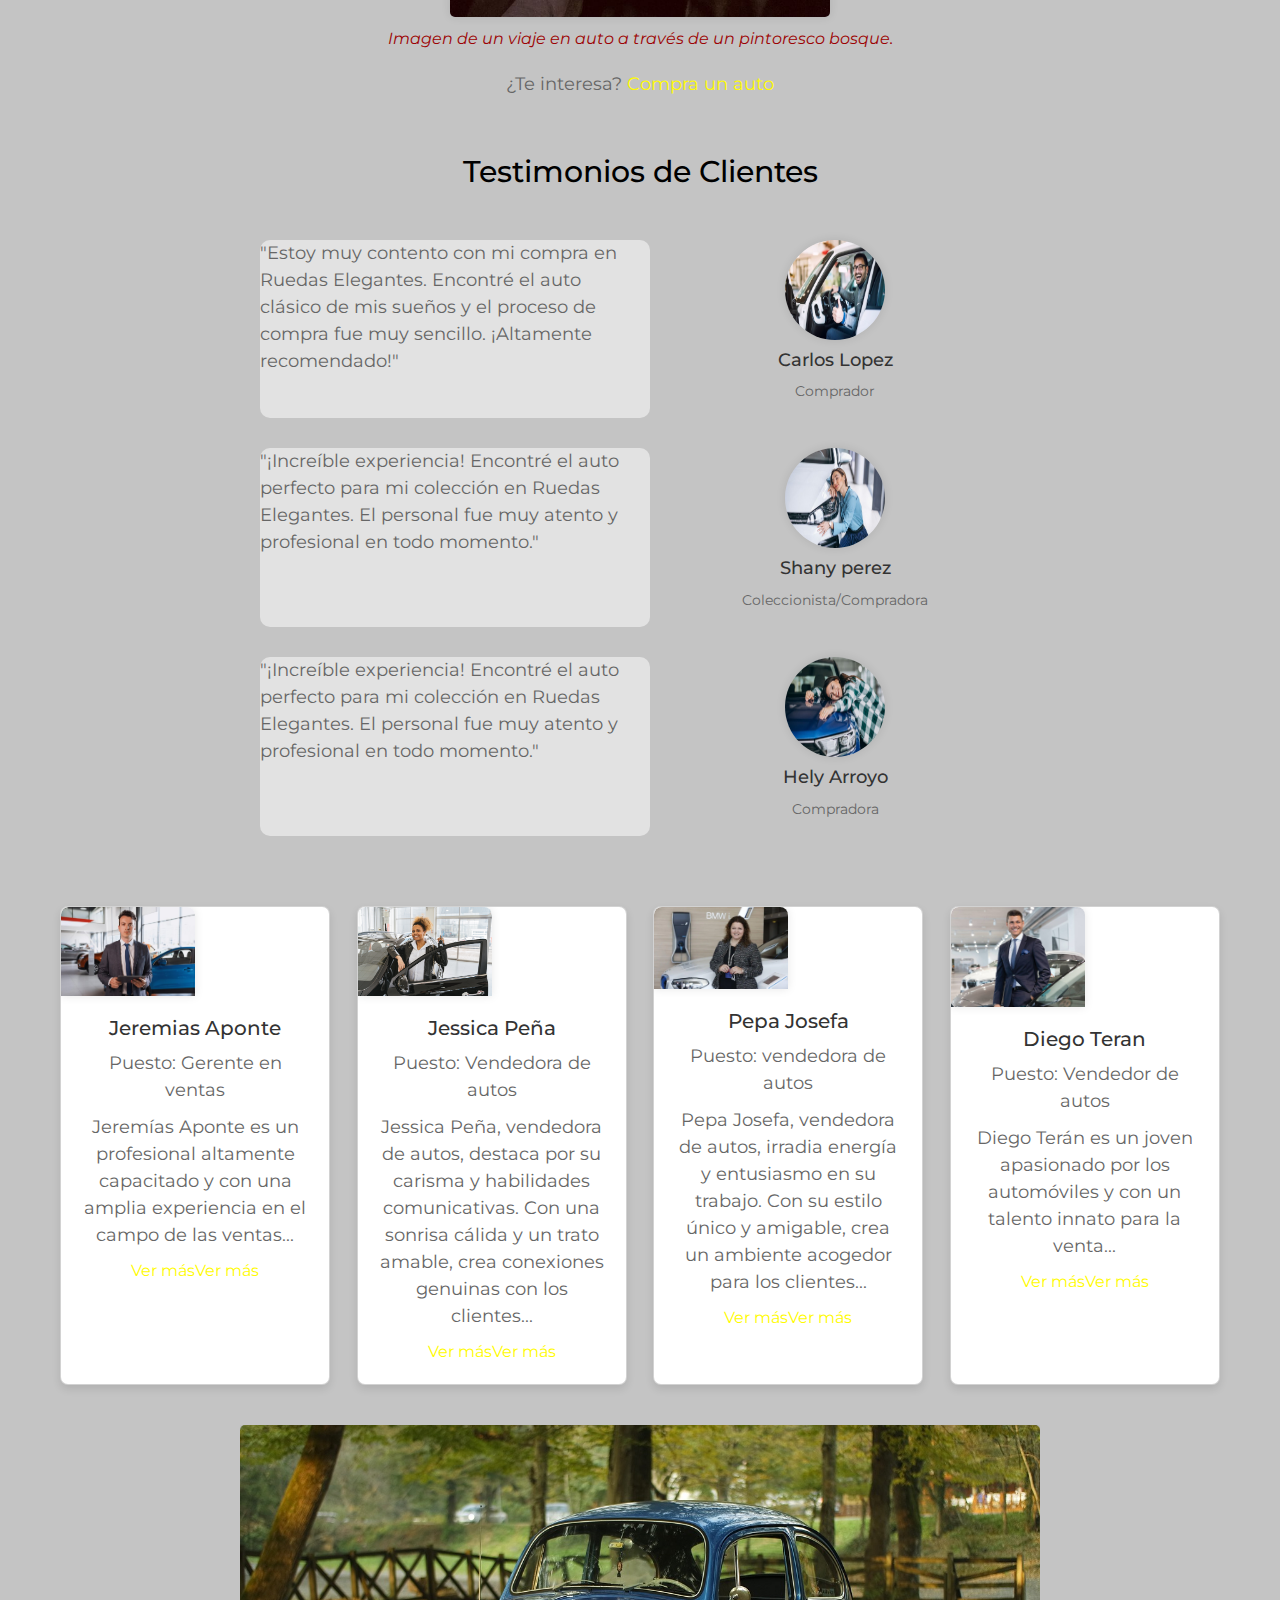
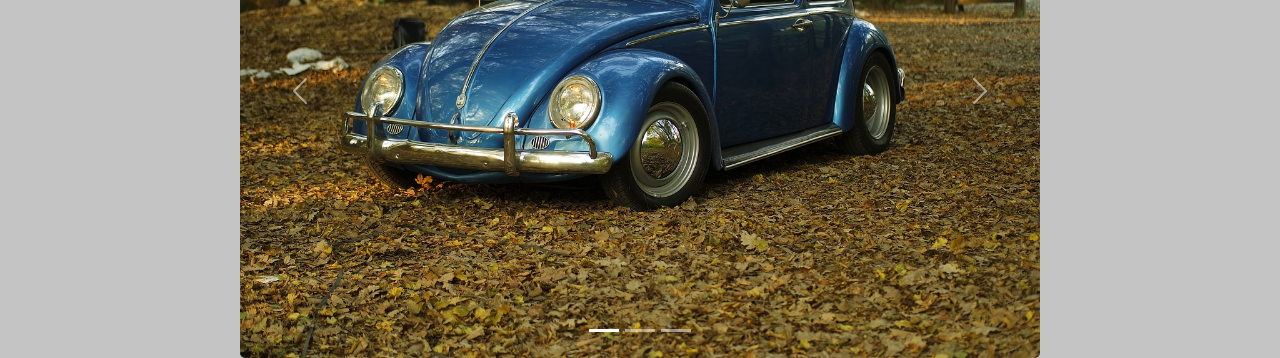
==== commit 83e0998a: "agregar contenido al index" ====
--- a/index.html
+++ b/index.html
@@ -1,21 +1,27 @@
 <!DOCTYPE html>
 <html lang="es">
 <head>
-    <meta charset="UTF-8">
-    <meta name="viewport" content="width=device-width, initial-scale=1.0">
-    <meta name="description" content="Bienvenido a Ruedas Elegantes, donde la historia y la pasión por la conducción se encuentran. Descubre una selección exclusiva de autos clásicos y vive la emoción de encontrar el vehículo de tus sueños. ¡Explora nuestra colección ahora!">
-    <link rel="stylesheet" href="https://cdnjs.cloudflare.com/ajax/libs/font-awesome/6.5.1/css/all.min.css" integrity="sha512-DTOQO9RWCH3ppGqcWaEA1BIZOC6xxalwEsw9c2QQeAIftl+Vegovlnee1c9QX4TctnWMn13TZye+giMm8e2LwA==" crossorigin="anonymous" referrerpolicy="no-referrer" />
+    <meta charset="UTF-8" />
+    <meta name="viewport" content="width=device-width, initial-scale=1.0" />
+    <meta name="description"
+        content="Bienvenido a Ruedas Elegantes, donde la historia y la pasión por la conducción se encuentran. Descubre una selección exclusiva de autos clásicos y vive la emoción de encontrar el vehículo de tus sueños. ¡Explora nuestra colección ahora!" />
+    <link rel="stylesheet" href="https://cdnjs.cloudflare.com/ajax/libs/font-awesome/6.5.1/css/all.min.css"
+        integrity="sha512-DTOQO9RWCH3ppGqcWaEA1BIZOC6xxalwEsw9c2QQeAIftl+Vegovlnee1c9QX4TctnWMn13TZye+giMm8e2LwA=="
+        crossorigin="anonymous" referrerpolicy="no-referrer" />
     <link href="https://cdn.jsdelivr.net/npm/bootstrap@5.3.3/dist/css/bootstrap.min.css" rel="stylesheet"
-        integrity="sha384-QWTKZyjpPEjISv5WaRU9OFeRpok6YctnYmDr5pNlyT2bRjXh0JMhjY6hW+ALEwIH" crossorigin="anonymous">
-    <link rel="stylesheet" href="./estilos/estilos.css">
-    <link rel="shortcut icon" href="./Logo.ico" type="image/x-icon">
+        integrity="sha384-QWTKZyjpPEjISv5WaRU9OFeRpok6YctnYmDr5pNlyT2bRjXh0JMhjY6hW+ALEwIH" crossorigin="anonymous" />
+    <link rel="stylesheet" href="./estilos/estilos.css" />
+    <link rel="shortcut icon" href="./Logo.ico" type="image/x-icon" />
     <title>Ruedas Elegantes</title>
 </head>
 <body>
     <header>
         <nav class="navbar navbar-expand-sm navbar-dark">
             <div class="container-fluid">
-                <a class="navbar-brand" href="./index.html"><img src="./img/Logo.ico" alt="Logo de un automovil clásico con tonos naranjas"></a>
+                <a class="navbar-brand" href="./index.html"><img src="./img/Logo.ico"
+                        alt="Logo de un automovil clásico con tonos naranjas" />
+                    <p>Ruedas Elegantes</p>
+                </a>
                 <button class="navbar-toggler" type="button" data-bs-toggle="collapse"
                     data-bs-target="#collapsibleNavbar">
                     <span class="navbar-toggler-icon"></span>
@@ -39,60 +45,222 @@
             </div>
         </nav>
     </header>
-
     <main class="main">
         <section class="call">
             <h1>¡Bienvenidos!</h1>
             <div>
                 <h2>Nuestro Eslogan</h2>
-                <p>¡Bienvenidos a Ruedas Elegantes, tu destino para descubrir y adquirir joyas sobre ruedas! En nuestra
-                    página, fusionamos la elegancia atemporal con la emoción de la conducción para ofrecerte una
-                    experiencia única en la búsqueda de tu auto clásico ideal</p>
-                <p id="Span">"Donde la historia y la pasión por la conducción se encuentran".</p>
+                <p>
+                    ¡Bienvenidos a Ruedas Elegantes, tu destino para descubrir y
+                    adquirir joyas sobre ruedas! En nuestra página, fusionamos la
+                    elegancia atemporal con la emoción de la conducción para ofrecerte
+                    una experiencia única en la búsqueda de tu auto clásico ideal
+                </p>
+                <p id="Span">
+                    "Donde la historia y la pasión por la conducción se encuentran".
+                </p>
             </div>
         </section>
         <section class="call">
             <div>
                 <h2>Nuestro Propósito</h2>
-                <p>En Ruedas Elegantes, nuestro propósito es ofrecerte una experiencia única al encontrar el auto de tus
-                sueños. Nos comprometemos a brindarte una selección exclusiva de vehículos de alta calidad,
-                combinados con un servicio excepcional y asesoramiento experto. Nuestro objetivo es hacer que cada
-                paso de tu viaje hacia la adquisición de un automóvil sea emocionante, fácil y satisfactorio ¡Descubre la elegancia sobre ruedas con nosotros</p>
+                <p>
+                    En Ruedas Elegantes, nuestro propósito es ofrecerte una experiencia
+                    única al encontrar el auto de tus sueños. Nos comprometemos a
+                    brindarte una selección exclusiva de vehículos de alta calidad,
+                    combinados con un servicio excepcional y asesoramiento experto.
+                    Nuestro objetivo es hacer que cada paso de tu viaje hacia la
+                    adquisición de un automóvil sea emocionante, fácil y satisfactorio
+                    ¡Descubre la elegancia sobre ruedas con nosotros
+                </p>
             </div>
         </section>
     </main>
     <section>
         <h3>Descubre Viajes Inolvidables con Nuestros Autos:</h3>
-        <p>En cada auto que vendemos, no solo ofrecemos un medio de transporte, sino la llave hacia aventuras inolvidables. Imagina recorrer carreteras sinuosas con la comodidad de un vehículo confiable, explorar paisajes impresionantes con la seguridad de un motor robusto y crear recuerdos inolvidables en cada kilómetro. Nuestros autos son más que simples vehículos; son socios en tus viajes hacia lo desconocido, brindándote la libertad de descubrir el mundo a tu propio ritmo. ¡Ven y encuentra el compañero perfecto para tus viajes inolvidables!</p>
+        <p>
+            En cada auto que vendemos, no solo ofrecemos un medio de transporte,
+            sino la llave hacia aventuras inolvidables. Imagina recorrer carreteras
+            sinuosas con la comodidad de un vehículo confiable, explorar paisajes
+            impresionantes con la seguridad de un motor robusto y crear recuerdos
+            inolvidables en cada kilómetro. Nuestros autos son más que simples
+            vehículos; son socios en tus viajes hacia lo desconocido, brindándote la
+            libertad de descubrir el mundo a tu propio ritmo. ¡Ven y encuentra el
+            compañero perfecto para tus viajes inolvidables!
+        </p>
         <figure>
-            <img src="./img/RoadTrip.jpg" alt="Viaje en auto a través de un pintoresco bosque con árboles frondosos a ambos lados de la carretera y un cielo claro arriba.">
-            <figcaption>Imagen de un viaje en auto a través de un pintoresco bosque.</figcaption>
+            <img src="./img/RoadTrip.jpg"
+                alt="Viaje en auto a través de un pintoresco bosque con árboles frondosos a ambos lados de la carretera y un cielo claro arriba." />
+            <figcaption>
+                Imagen de un viaje en auto a través de un pintoresco bosque.
+            </figcaption>
         </figure>
-        <p>¿Te interesa? <a href="./pages/compra_de_autos.html">Compra un auto</a></p>
+        <p>
+            ¿Te interesa? <a href="./pages/compra_de_autos.html">Compra un auto</a>
+        </p>
     </section>
-    <section>
-        <h2>algunos clientes satisfechos</h2>
-        <div class="clientes">
-            <div class="card">
-                <div class="img-card"><img src="./img/carlos lopez.jpeg" alt="Retrato de Carlos Pérez, un hombre sonriente con una mirada amable y un gesto de confianza"></div>
+    <section class="testimonials">
+        <h2>Testimonios de Clientes</h2>
+        <div class="testimonial">
+            <div class="testimonial-content">
+                <p>
+                    "Estoy muy contento con mi compra en Ruedas Elegantes. Encontré el
+                    auto clásico de mis sueños y el proceso de compra fue muy sencillo.
+                    ¡Altamente recomendado!"
+                </p>
+            </div>
+            <div class="testimonial-author">
+                <img src="./img/carlos lopez.jpeg"
+                    alt="Retrato de Carlos Pérez, un hombre sonriente con una mirada amable y un gesto de confianza" />
                 <h3>Carlos Lopez</h3>
-                <h2>Comprador</h2>
-                <p>Descubriendo Tesoros del Pasado</p>
-            </div>
-            <div class="card">
-                <div class="img-card"><img src="./img/shany perez.jpeg" alt="Retrato de Shany Pérez, una mujer radiante con una sonrisa contagiosa y una actitud llena de energía y alegría"></div>
-                <h3>Shany Perez</h3>
-                <h2>Compradora</h2>
-                <p>Reviviendo la Época Dorada</p>
-            </div>
-            <div class="card">
-                <div class="img-card"><img src="./img/Hely arroyo.jpeg" alt="Imagen de Hely Arroyo, una compradora de autos con una expresión confiada y decidida, lista para encontrar el vehículo perfecto."></div>
-                <h3>Hely arroyo</h3>
-                <h2>Compradora</h2>
-                <p>El Sueño Convertido en Meta</p>
+                <p>Comprador</p>
+            </div>
+        </div>
+        <div class="testimonial">
+            <div class="testimonial-content">
+                <p>
+                    "¡Increíble experiencia! Encontré el auto perfecto para mi colección
+                    en Ruedas Elegantes. El personal fue muy atento y profesional en
+                    todo momento."
+                </p>
+            </div>
+            <div class="testimonial-author">
+                <img src="./img/shany perez.jpeg"
+                    alt="Retrato de Shany Pérez, una mujer radiante con una sonrisa contagiosa y una actitud llena de energía y alegría" />
+                <h3>Shany perez</h3>
+                <p>Coleccionista/Compradora</p>
+            </div>
+        </div>
+        <div class="testimonial">
+            <div class="testimonial-content">
+                <p>
+                    "¡Increíble experiencia! Encontré el auto perfecto para mi colección
+                    en Ruedas Elegantes. El personal fue muy atento y profesional en
+                    todo momento."
+                </p>
+            </div>
+            <div class="testimonial-author">
+                <img src="./img/Hely arroyo.jpeg"
+                    alt="Imagen de Hely Arroyo, una compradora de autos con una expresión confiada y decidida, lista para encontrar el vehículo perfecto." />
+                <h3>Hely Arroyo</h3>
+                <p>Compradora</p>
             </div>
         </div>
     </section>
+    <section class="employee-cards">
+        <div class="card" id="jeremias-card">
+            <img src="./img/Empleado 1.jpg"
+                alt="Una persona seria y traje con colores sobrios, rostro serio y con una tableta en la mano" />
+            <div class="card-body">
+                <h3>Jeremias Aponte</h3>
+                <p>Puesto: Gerente en ventas</p>
+                <p class="short-description" id="short-description-jeremias">
+                    Jeremías Aponte es un profesional altamente capacitado y con una
+                    amplia experiencia en el campo de las ventas...
+                </p>
+                <p class="full-description" id="full-description-jeremias">
+                    Jeremías Aponte es un profesional altamente capacitado y con una
+                    amplia experiencia en el campo de las ventas. Como Gerente de Ventas
+                    en nuestra empresa, Jeremías lidera y supervisa todas las
+                    actividades relacionadas con la generación de ingresos y el
+                    crecimiento de las ventas Con una sólida formación en estrategias de
+                    ventas y un profundo conocimiento del mercado, Jeremías desarrolla
+                    planes efectivos para alcanzar y superar los objetivos de ventas de
+                    la empresa...
+                </p>
+                <a href="#jeremias-card" class="read-more-btn">Ver más</a>
+            </div>
+        </div>
+        <div class="card" id="jessica-card">
+            <img src="./img/Empleado 2.png" alt="Mujer de color, con amplia sonrisa y una chaqueta de cuero." />
+            <div class="card-body">
+                <h3>Jessica Peña</h3>
+                <p>Puesto: Vendedora de autos</p>
+                <p class="short-description" id="short-description-jessica">
+                    Jessica Peña, vendedora de autos, destaca por su carisma y
+                    habilidades comunicativas. Con una sonrisa cálida y un trato amable,
+                    crea conexiones genuinas con los clientes...
+                </p>
+                <p class="full-description" id="full-description-jessica">
+                    Jessica Peña, vendedora de autos, destaca por su carisma y
+                    habilidades comunicativas. Con una sonrisa cálida y un trato amable,
+                    crea conexiones genuinas con los clientes. Su conocimiento sobre los
+                    productos es completo y sabe adaptarse a las necesidades de cada
+                    comprador, brindando un servicio personalizado y memorable.
+                </p>
+                <a href="#jessica-card" class="read-more-btn">Ver más</a>
+            </div>
+        </div>
+        <div class="card" id="pepa-card">
+            <img src="./img/Empleado 3.webp"
+                alt="Mujer robusta de cabellera rula y piel blanca, con una sonrisa amplia" />
+            <div class="card-body">
+                <h3>Pepa Josefa</h3>
+                <p>Puesto: vendedora de autos</p>
+                <p class="short-description" id="short-description-pepa">
+                    Pepa Josefa, vendedora de autos, irradia energía y entusiasmo en su
+                    trabajo. Con su estilo único y amigable, crea un ambiente acogedor
+                    para los clientes...
+                </p>
+                <p class="full-description" id="full-description-pepa">
+                    Pepa Josefa, vendedora de autos, irradia energía y entusiasmo en su
+                    trabajo. Con su estilo único y amigable, crea un ambiente acogedor
+                    para los clientes. Su profundo conocimiento sobre los vehículos y su
+                    capacidad para entender las necesidades de los compradores la
+                    convierten en una asesora confiable y efectiva.
+                </p>
+                <a href="#pepa-card" class="read-more-btn">Ver más</a>
+            </div>
+        </div>
+        <div class="card" id="diego-card">
+            <img src="./img/Empleado 4.jpg" alt="Joven sonriente de caberra corta y en traje y una barba" />
+            <div class="card-body">
+                <h3>Diego Teran</h3>
+                <p>Puesto: Vendedor de autos</p>
+                <p class="short-description" id="short-description-diego">
+                    Diego Terán es un joven apasionado por los automóviles y con un
+                    talento innato para la venta...
+                </p>
+                <p class="full-description" id="full-description-diego">
+                    Diego Terán es un joven apasionado por los automóviles y con un
+                    talento innato para la venta. Su energía contagiosa y su habilidad
+                    para comprender las necesidades del cliente lo convierten en un
+                    vendedor excepcional. Con una actitud positiva, Diego se destaca en
+                    su trabajo y genera confianza en cada interacción.
+                </p>
+                <a href="#diego-card" class="read-more-btn">Ver más</a>
+            </div>
+        </div>
+    </section>
+    <!-- Carousel -->
+    <div id="demo" class="carousel slide" data-bs-ride="carousel">
+        <div class="carousel-indicators">
+            <button type="button" data-bs-target="#demo" data-bs-slide-to="0" class="active"></button>
+            <button type="button" data-bs-target="#demo" data-bs-slide-to="1"></button>
+            <button type="button" data-bs-target="#demo" data-bs-slide-to="2"></button>
+        </div>
+        <div class="carousel-inner">
+            <div class="carousel-item active">
+                <img src="./img/collage 1.jpg"
+                    alt=" El automóvil se encuentra estacionado en un camino sinuoso y muestra el logo distintivo de Volkswagen en su parte delantera. La escena transmite una sensación de aventura y libertad asociada con la marca Volkswagen." />
+            </div>
+            <div class="carousel-item">
+                <img src="./img/collage 2.jpg"
+                    alt="Una icónica furgoneta Volkswagen Kombi en un entorno natural. La Kombi está estacionada, rodeada de árboles verdes y un cielo despejado. Su distintivo diseño retro y colores vibrantes contrastan con el paisaje tranquilo y pintoresco. La imagen evoca una sensación de nostalgia y aventura al aire libre asociada con la Kombi." />
+            </div>
+            <div class="carousel-item">
+                <img src="./img/collage 3.jpg"
+                    alt="Un elegante convertible en un escenario escénico. El automóvil descapotable de color brillante se encuentra en una carretera sinuosa rodeada de montañas imponentes y un cielo despejado. La brisa suave y el sol radiante crean una atmósfera de libertad y emoción mientras el convertible atraviesa el paisaje pintoresco con estilo y elegancia" />
+            </div>
+        </div>
+        <button class="carousel-control-prev" type="button" data-bs-target="#demo" data-bs-slide="prev">
+            <span class="carousel-control-prev-icon"></span>
+        </button>
+        <button class="carousel-control-next" type="button" data-bs-target="#demo" data-bs-slide="next">
+            <span class="carousel-control-next-icon"></span>
+        </button>
+    </div>
+    <!--Carousel fin-->
     <footer>
         <div class="footer">
             <a href="https://www.instagram.com/"><i class="fa-brands fa-instagram"></i></a>
@@ -101,7 +269,6 @@
             <p>© Copyright 2024</p>
         </div>
     </footer>
-
     <script src="https://cdn.jsdelivr.net/npm/@popperjs/core@2.11.8/dist/umd/popper.min.js"
         integrity="sha384-I7E8VVD/ismYTF4hNIPjVp/Zjvgyol6VFvRkX/vR+Vc4jQkC+hVqc2pM8ODewa9r" crossorigin="anonymous">
     </script>
--- a/estilos/estilos.css
+++ b/estilos/estilos.css
@@ -1,621 +1,279 @@
 @charset "UTF-8";
+@import url("https://fonts.googleapis.com/css2?family=Montserrat:ital,wght@0,100..900;1,100..900&display=swap");
 * {
   margin: 0;
   padding: 0;
   box-sizing: border-box;
-}
-
-/*navbar*/
+  font-family: "Montserrat", sans-serif;
+}
+
+/*navbar inicia*/
 .navbar {
-  background-color: #505050;
-}
-@media (max-width: 540px) {
-  .navbar .navbar-nav .nav-link {
-    font-size: 16px;
-  }
-  .navbar .navbar-brand img {
-    height: 70px;
-    width: 70px;
-  }
-}
-@media (min-width: 541px) and (max-width: 730px) {
-  .navbar .navbar-nav .nav-link {
-    font-size: 18px;
-  }
-  .navbar .navbar-brand img {
-    height: 80px;
-    width: 80px;
-  }
-}
-@media (min-width: 731px) and (max-width: 1200px) {
-  .navbar .navbar-brand img {
-    height: 85px;
-    width: 85px;
-  }
-}
-@media (min-width: 1201px) {
-  .navbar .navbar-brand img {
-    height: 90px;
-    width: 90px;
-  }
-}
-
-.navbar-nav .nav-link {
+  background-color: #022150;
+}
+.navbar .navbar-brand {
+  display: flex;
+  align-items: center;
+}
+.navbar .navbar-brand img {
+  max-width: 30%;
+  margin-right: 10px;
+}
+.navbar .navbar-brand p {
+  color: #c7c7c7;
+  font-size: 18px;
+  font-weight: bold;
+}
+.navbar .navbar-nav {
+  margin-left: auto;
+}
+.navbar .navbar-nav .nav-item {
+  margin-left: 10px;
+  font-size: 15px;
+}
+.navbar .navbar-nav .nav-item .nav-link {
+  color: #c7c7c7;
+}
+.navbar .navbar-nav .nav-item .nav-link:hover {
+  color: #ccae41;
+  text-shadow: rgb(238, 238, 238) 0 0 5px;
+}
+
+/*fin del navbar*/
+/*Main estilo*/
+body {
+  background-color: rgba(102, 102, 102, 0.3843137255);
+}
+
+.main {
+  background-image: url("../img/presentacion.jpg");
+  background-size: cover;
+  background-repeat: no-repeat;
+  background-position: center;
+  padding: 100px;
+}
+.main .call {
+  margin-bottom: 20px;
+}
+.main .call h1 {
+  color: rgb(240, 201, 128);
+  font-size: 30px;
+  margin-bottom: 15px;
+  text-align: center;
+  text-shadow: #ffffff 1px 0 5px;
+}
+.main .call h2 {
+  text-shadow: #c43030 0 0 5px;
+  color: rgb(121, 105, 75);
+  text-align: center;
   font-size: 20px;
-  transition: 0.4s;
-  color: #c9b755;
-}
-.navbar-nav .nav-link:hover {
-  color: #000000;
-}
-
-/*navbar fin*/
-/*main style*/
-body {
-  background-color: #bbbbbb;
-}
-
-.main {
+  margin-bottom: 10px;
+}
+.main .call p {
+  color: #000;
+  border-radius: 10px;
+  background-color: rgba(255, 255, 255, 0.4588235294);
+  text-align: center;
+  font-size: 16px;
+  line-height: 1.5;
+  margin-bottom: 10px;
+}
+.main .call #Span {
+  text-shadow: #000 1px 0 5px;
+  font-style: italic;
+  color: #0907a8;
+}
+
+/*Main estilo fin*/
+/*Section index*/
+section {
+  text-align: center;
+  max-width: 800px;
+  margin: 0 auto;
+  padding: 20px;
+}
+
+h3 {
+  color: #333;
+  font-size: 27px;
+}
+
+p {
+  color: #666;
+  font-size: 18px;
+  line-height: 1.5;
+}
+
+figure {
+  margin: 20px 0;
+}
+
+img {
+  max-width: 50%;
+  height: 50%;
+  border-radius: 5px;
+  box-shadow: 0 0 10px rgba(0, 0, 0, 0.1);
+}
+
+figcaption {
+  font-style: italic;
+  color: #9c0202;
+  margin-top: 10px;
+}
+
+a {
+  color: #fffb00;
+  text-decoration: none;
+  transition: color 0.3s ease;
+}
+
+a:hover {
+  color: #0056b3;
+}
+
+/*fin index section*/
+/*Testimonios*/
+.testimonials {
+  max-width: 800px;
+  margin: 0 auto;
+  padding: 20px;
+  text-align: center;
+}
+.testimonials h2 {
+  color: #000;
+  font-size: 30px;
+  margin-bottom: 50px;
+}
+.testimonials .testimonial {
+  display: flex;
+  justify-content: space-between;
+  margin-bottom: 30px;
+}
+.testimonials .testimonial .testimonial-content {
+  background-color: rgba(255, 255, 255, 0.5);
+  border-radius: 10px;
+  flex: 1;
+  padding-right: 20px;
+  text-align: left;
+}
+.testimonials .testimonial .testimonial-author {
+  flex: 1;
+  display: flex;
+  flex-direction: column;
+  align-items: center;
+  justify-content: center;
+  text-align: center;
+}
+.testimonials .testimonial .testimonial-author img {
+  width: 100px;
+  height: 100px;
+  border-radius: 50%;
+  margin-bottom: 10px;
+}
+.testimonials .testimonial .testimonial-author h3 {
+  margin-bottom: 10px;
+  font-size: 18px;
+}
+.testimonials .testimonial .testimonial-author p {
+  font-size: 14px;
+  color: #666;
+}
+
+/*testimonio fin*/
+/*Cards*/
+.employee-cards {
   max-width: 1200px;
+  margin: 0 auto;
+  padding: 20px;
+  display: flex;
+  flex-wrap: wrap;
+  justify-content: space-between;
+}
+.employee-cards .card {
+  width: calc(25% - 20px);
+  margin-bottom: 20px;
+  box-shadow: 0 4px 8px rgba(0, 0, 0, 0.1);
+  border-radius: 8px;
+  overflow: hidden;
+  transition: width 0.3s ease;
+}
+.employee-cards .card img {
   width: 100%;
-  margin: 0 auto;
-  padding: 20px;
-  background-image: url("../img/presentacion.jpg");
-  opacity: 4;
-  background-size: cover;
-  background-position: center;
-  padding: 15px;
-  max-width: 1200px;
-  margin: 0 auto;
-}
-.main .call {
-  background-color: rgba(255, 255, 255, 0.3960784314);
-  text-align: center;
-  border-radius: 10px;
-  padding: 10px;
-  margin-bottom: 20px;
-}
-.main .call h1 {
-  color: #c9b755;
-  font-size: 2rem;
-  margin-bottom: 20px;
-}
-.main .call p {
-  color: rgba(41, 48, 25, 0.7529411765);
-  line-height: 1.5;
-  background-color: rgba(255, 255, 255, 0.231372549);
-  border-radius: 10px;
-  padding: 10px;
-}
-.main #Span {
-  font-style: italic;
-  color: rgb(16, 0, 107);
-}
-
-h2.call {
-  color: #ffffff;
-  font-size: 1.8rem;
-  margin-bottom: 20px;
-}
-
-/*main style fin*/
-/*Section inicio*/
-section {
-  max-width: 1200px;
-  width: 100%;
-  margin: 0 auto;
-  text-align: center;
-}
-section h3 {
-  font-size: 1.8em;
-  margin-top: 20px;
-  margin-bottom: 20px;
-}
-section p {
-  color: rgba(41, 48, 25, 0.7529411765);
-  line-height: 1.5;
-  background-color: rgba(255, 255, 255, 0.231372549);
-  border-radius: 10px;
-  padding: 10px;
-}
-section img {
-  width: 300px;
   height: auto;
-  margin-bottom: 20px;
-}
-@media (max-width: 320px) {
-  section {
-    max-width: 320px;
-  }
-}
-
-/*Section fin*/
-/*Inicio de las cards*/
-h2 {
-  margin-bottom: 20px;
-  background-color: #aaa;
-  padding: 10px;
-  border-radius: 50px;
-}
-
-.clientes {
-  display: flex;
-  justify-content: space-around;
-  flex-wrap: wrap;
-}
-
-.card {
-  width: 30%;
-  text-align: center;
-  background-color: #f5f5f5;
-  border-radius: 10px;
-  box-shadow: 0 0 10px rgba(0, 0, 0, 0.1);
-  padding: 20px;
-  margin-bottom: 20px;
-  transition: transform 0.3s ease;
-}
-.card:hover {
-  transform: scale(1.05);
-}
-.card .img-card {
-  margin-bottom: 10px;
-}
-.card .img-card img {
-  max-width: 40%;
+  border-radius: 8px 8px 0 0;
+}
+.employee-cards .card .card-body {
+  padding: 20px;
+}
+.employee-cards .card .card-body h3 {
+  font-size: 20px;
+  margin-bottom: 10px;
+}
+.employee-cards .card .card-body p {
+  margin-bottom: 10px;
+  color: #666;
+}
+.employee-cards .card .card-body .full-description {
+  display: none;
+}
+.employee-cards .card.expanded {
+  width: calc(25% - 20px);
+}
+.employee-cards .card.expanded .full-description {
+  display: block;
+}
+.employee-cards .card.expanded .read-more-btn::before {
+  content: "Ver menos";
+}
+.employee-cards .card .read-more-btn::before {
+  content: "Ver más";
+}
+
+/*Cards fin*/
+/*Carrucel*/
+.carousel {
+  margin: 0 auto;
+  max-width: 800px;
+}
+
+.carousel-item img {
+  display: block;
+  margin: 0 auto;
+  max-width: 100%;
   height: auto;
-  border-radius: 300%;
-  transition: transform 0.3s ease;
-}
-.card:hover .img-card img {
-  transform: scale(1.1);
-}
-.card h3 {
-  font-size: 1.5em;
-  margin-bottom: 5px;
-}
-.card h2 {
-  font-size: 1.2em;
-  margin-bottom: 5px;
-}
-.card p {
-  font-size: 1em;
-  color: #888;
-}
-@media (max-width: 1200px) {
-  .card {
-    width: 45%;
-  }
-}
-@media (max-width: 768px) {
-  .card {
-    width: 90%;
-  }
-}
-
-/*Fin de la cards*/
-/*footer*/
+  -o-object-fit: cover;
+     object-fit: cover;
+}
+
+/*Carrucel fin*/
+/*Footer*/
 footer {
   position: fixed;
-  left: 0;
   bottom: 0;
   width: 100%;
-  background-color: #505050;
-  color: #c9b755;
-  padding: 8px;
-}
-footer .footer {
-  display: flex;
-  justify-content: space-between;
-  align-items: center;
-  max-width: 1200px;
-  margin: 0 auto;
-}
-footer .footer a {
-  color: #c9b755;
-  font-size: 24px;
-  margin-right: 20px;
-}
-footer .footer a:last-child {
-  margin-right: 0;
-}
-footer .footer a i {
-  transition: color 0.3s;
-}
-footer .footer a:hover i {
-  color: #aaa;
-}
-footer .footer p {
-  font-size: 14px;
-  margin-left: auto;
-}
-
-/*Footer fin*/
-/*Comprar auto*/
-main {
-  display: flex;
-  flex-wrap: wrap;
-  justify-content: center;
-}
-@media screen and (max-width: 1200px) {
-  main {
-    margin-top: calc((100vh - 600px) / 2);
-  }
-  main a {
-    margin: 10px;
-    position: relative;
-    flex: 1 0 20%;
-  }
-  main a img {
-    max-width: 100%;
-    height: auto;
-    filter: grayscale(80%);
-    transition: filter 0.8s ease, transform 0.8s ease;
-  }
-  main a img::before {
-    position: absolute;
-    width: 100%;
-    height: 100%;
-    background-color: rgba(0, 0, 0, 0.5);
-    transition: background-color 0.3s ease;
-    z-index: 1;
-    opacity: 0;
-  }
-  main a img:hover {
-    filter: grayscale(0%);
-    transform: scale(1.1);
-  }
-  main a img:hover::before {
-    opacity: 1;
-    background-color: rgba(0, 0, 0, 0);
-  }
-}
-@media screen and (max-width: 1200px) and (max-width: 768px) {
-  main a {
-    flex-basis: 30%;
-  }
-}
-@media screen and (max-width: 1200px) and (max-width: 480px) {
-  main a {
-    flex-basis: 45%;
-  }
-}
-@media screen and (max-width: 1200px) and (max-width: 320px) {
-  main a {
-    flex-basis: 100%;
-  }
-}
-
-/*Comprar auto Fin*/
-/*Inicio de autos */
-.Tipautos {
-  display: flex;
-  flex-direction: column;
-  align-items: center;
-  margin-top: 20px;
-}
-.Tipautos .ImgC,
-.Tipautos .ImgC2,
-.Tipautos .ImgC3,
-.Tipautos .ImgC4 {
-  max-width: 100%;
-  height: 100%;
-}
-.Tipautos .hdos {
-  color: #c9b755;
-  font-size: 24px;
-  margin-bottom: 10px;
-  text-align: center;
-}
-.Tipautos .htres {
-  color: #ddd;
-  font-size: 16px;
-  margin-bottom: 10px;
-  text-align: center;
-}
-.Tipautos table {
-  width: 80%;
-  border-collapse: collapse;
-  margin-bottom: 20px;
-}
-.Tipautos table tr {
-  display: grid;
-  grid-template-columns: 50% 50%;
-  border: 1px solid #ddd;
-}
-.Tipautos table tr td {
-  padding: 10px;
-}
-.Tipautos table tr td:first-child {
-  font-weight: bold;
-}
-.Tipautos table tr:nth-child(even) {
-  background-color: #f2f2f2;
-}
-@media screen and (max-width: 1200px) {
-  .Tipautos table {
-    width: 90%;
-  }
-}
-@media screen and (max-width: 768px) {
-  .Tipautos .hdos {
-    font-size: 20px;
-  }
-  .Tipautos .htres {
-    font-size: 14px;
-  }
-}
-@media screen and (max-width: 480px) {
-  .Tipautos table {
-    width: 100%;
-  }
-  .Tipautos .hdos {
-    font-size: 18px;
-  }
-  .Tipautos .hdos .htres {
-    font-size: 12px;
-  }
-}
-
-/*Fin de autos */
-/*Inicio de ventas*/
-.Po {
-  display: flex;
-  flex-direction: column;
-  align-items: center;
-  margin-top: 20px;
-}
-.Po div {
-  margin-bottom: 20px;
-}
-.Po .hdos {
-  color: #c9b755;
-  font-size: 24px;
-  margin-bottom: 10px;
-  text-align: center;
-}
-.Po .htres {
-  color: #ddd;
-  font-size: 16px;
-  margin-bottom: 10px;
-  text-align: center;
-}
-.Po form {
-  width: 80%;
-}
-.Po form div {
-  margin-bottom: 15px;
-}
-.Po form div label {
-  display: block;
-  font-weight: bold;
-  margin-bottom: 5px;
-}
-.Po form div select,
-.Po form div input[type=file],
-.Po form div textarea {
-  width: 100%;
-  padding: 8px;
-  border-radius: 5px;
-  border: 1px solid #ccc;
-}
-.Po form div textarea {
-  resize: vertical;
-}
-.Po form .Foto input[type=file] {
-  border: none;
-  padding: 0;
-}
-.Po form .buttons {
-  display: flex;
-  justify-content: flex-start;
-  margin-top: 10px;
-}
-@media screen and (max-width: 768px) {
-  .Po form .buttons {
-    flex-direction: column;
-    align-items: center;
-  }
-}
-.Po form .buttons .submit,
-.Po form .buttons .delete {
-  padding: 10px 20px;
-  border: none;
-  border-radius: 5px;
-  background-color: #c9b755;
-  color: #fff;
-  cursor: pointer;
-  transition: background-color 0.3s ease;
-  margin-right: 10px;
-}
-.Po form .buttons .submit:hover,
-.Po form .buttons .delete:hover {
-  background-color: #b39c4e;
-}
-@media screen and (max-width: 1200px) {
-  .Po form form {
-    width: 90%;
-  }
-}
-@media screen and (max-width: 768px) {
-  .Po form form {
-    width: 100%;
-  }
-}
-
-/*Fin de ventas*/
-/*Sesion inicio*/
-.pP {
-  display: flex;
-  flex-direction: column;
-  align-items: center;
-  margin-top: 20px;
-}
-.pP .hdos {
-  margin-bottom: 20px;
-  font-size: 24px;
-  color: #333;
-}
-.pP .formnone1 {
-  background-color: #f8f9fa;
-  padding: 20px;
-  border-radius: 10px;
-  box-shadow: 0 0 10px rgba(0, 0, 0, 0.1);
-}
-.pP .formnone1 div {
-  margin-bottom: 20px;
-}
-.pP .formnone1 div label {
-  font-weight: bold;
-  color: #555;
-}
-.pP .formnone1 div input[type=email],
-.pP .formnone1 div input[type=password] {
-  width: 100%;
-  max-width: 300px;
-  padding: 8px;
-  border: 1px solid #ccc;
-  border-radius: 4px;
-  font-size: 16px;
-  box-sizing: border-box;
-}
-.pP .Registrate {
-  margin-top: 20px;
-}
-.pP .Registrate p {
-  margin: 0;
-}
-.pP .Registrate p a {
-  color: #85730e;
-  text-decoration: none;
-}
-.pP .Registrate p a:hover {
-  text-decoration: underline;
-}
-.pP .Botton button {
-  width: 100%;
-  max-width: 150px;
-  padding: 10px;
-  border: none;
-  border-radius: 4px;
-  background-color: #4CAF50;
-  color: white;
-  font-size: 16px;
-  cursor: pointer;
-  transition: background-color 0.3s ease;
-}
-.pP .Botton button:hover {
-  background-color: #45a049;
-}
-
-/*Sesion fin*/
-/*Registro inicio*/
-.Pq {
+  background-color: #022150;
+  color: #c7c7c7;
+  text-align: center;
+}
+
+.footer {
   display: flex;
   justify-content: center;
   align-items: center;
-  height: 100vh;
-}
-.Pq .formnone {
-  background-color: #f8f9fa;
-  padding: 20px;
-  border-radius: 10px;
-  box-shadow: 0 0 10px rgba(0, 0, 0, 0.1);
-}
-.Pq .formnone .hdos {
-  text-align: center;
-  color: #333;
-  margin-bottom: 20px;
-}
-.Pq .formnone .htres {
-  text-align: center;
-  color: #555;
-  margin-bottom: 20px;
-}
-.Pq .formnone .form {
-  display: flex;
-  flex-direction: column;
-}
-.Pq .formnone .form .Email,
-.Pq .formnone .form .contraseña {
-  margin-bottom: 20px;
-}
-.Pq .formnone .form .Email label,
-.Pq .formnone .form .contraseña label {
-  font-weight: bold;
-  color: #555;
-}
-.Pq .formnone .form .Email input[type=email],
-.Pq .formnone .form .Email input[type=password],
-.Pq .formnone .form .contraseña input[type=email],
-.Pq .formnone .form .contraseña input[type=password] {
-  width: 100%;
-  padding: 8px;
-  border: 1px solid #ccc;
-  border-radius: 4px;
-  font-size: 16px;
-  box-sizing: border-box;
-}
-.Pq .formnone .form .Botton2 {
-  text-align: center;
-}
-.Pq .formnone .form .Botton2 button.enviar {
-  width: 100%;
-  padding: 10px;
-  border: none;
-  border-radius: 4px;
-  background-color: #4CAF50;
-  color: white;
-  font-size: 16px;
-  cursor: pointer;
-  transition: background-color 0.3s ease;
-}
-.Pq .formnone .form .Botton2 button.enviar:hover {
-  background-color: #45a049;
-}
-.Pq .formnone .Registrate2 {
-  text-align: center;
-  margin-bottom: 20px;
-}
-.Pq .formnone .Registrate2 p {
-  margin: 0;
-}
-.Pq .formnone .Registrate2 p a {
-  color: #806f0e;
+}
+
+.footer a {
+  font-size: 25px;
+  color: #c7c7c7;
   text-decoration: none;
-}
-.Pq .formnone .Registrate2 p a:hover {
-  text-decoration: underline;
-}
-@media (max-width: 1200px) {
-  .Pq .formnone {
-    max-width: 800px;
-  }
-}
-@media (max-width: 992px) {
-  .Pq .formnone {
-    max-width: 600px;
-  }
-}
-@media (max-width: 768px) {
-  .Pq .formnone {
-    max-width: 500px;
-  }
-}
-@media (max-width: 576px) {
-  .Pq .formnone {
-    max-width: 400px;
-  }
-}
-@media (max-width: 480px) {
-  .Pq .formnone {
-    max-width: 300px;
-    padding: 10px;
-  }
-}
-@media (max-width: 320px) {
-  .Pq .formnone {
-    max-width: 260px;
-  }
-}
-
-/*Registro Fin*//*# sourceMappingURL=estilos.css.map */+  margin: 0 10px;
+}
+
+.footer p {
+  font-size: 25px;
+  color: rgba(255, 255, 255, 0.7176470588);
+  margin-top: 10px;
+  margin-left: 20px;
+}
+
+/*footer fin*//*# sourceMappingURL=estilos.css.map */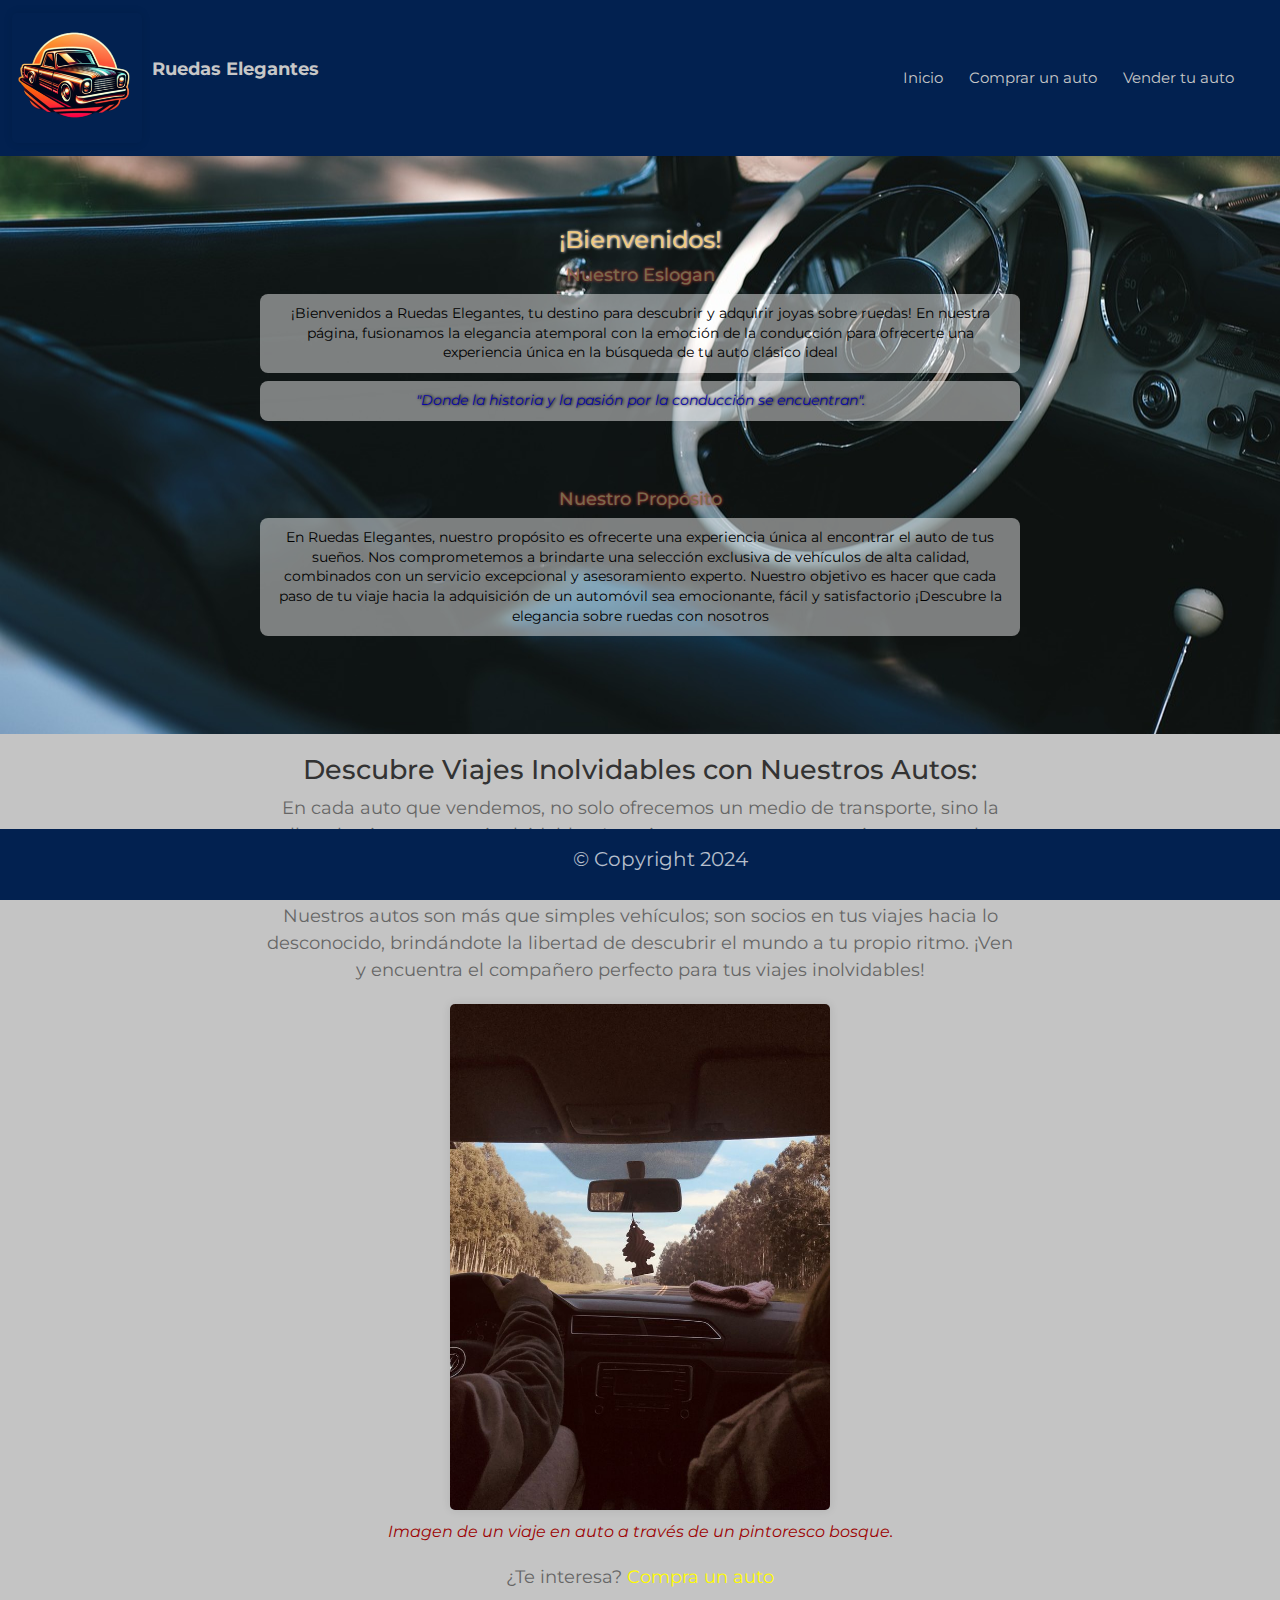
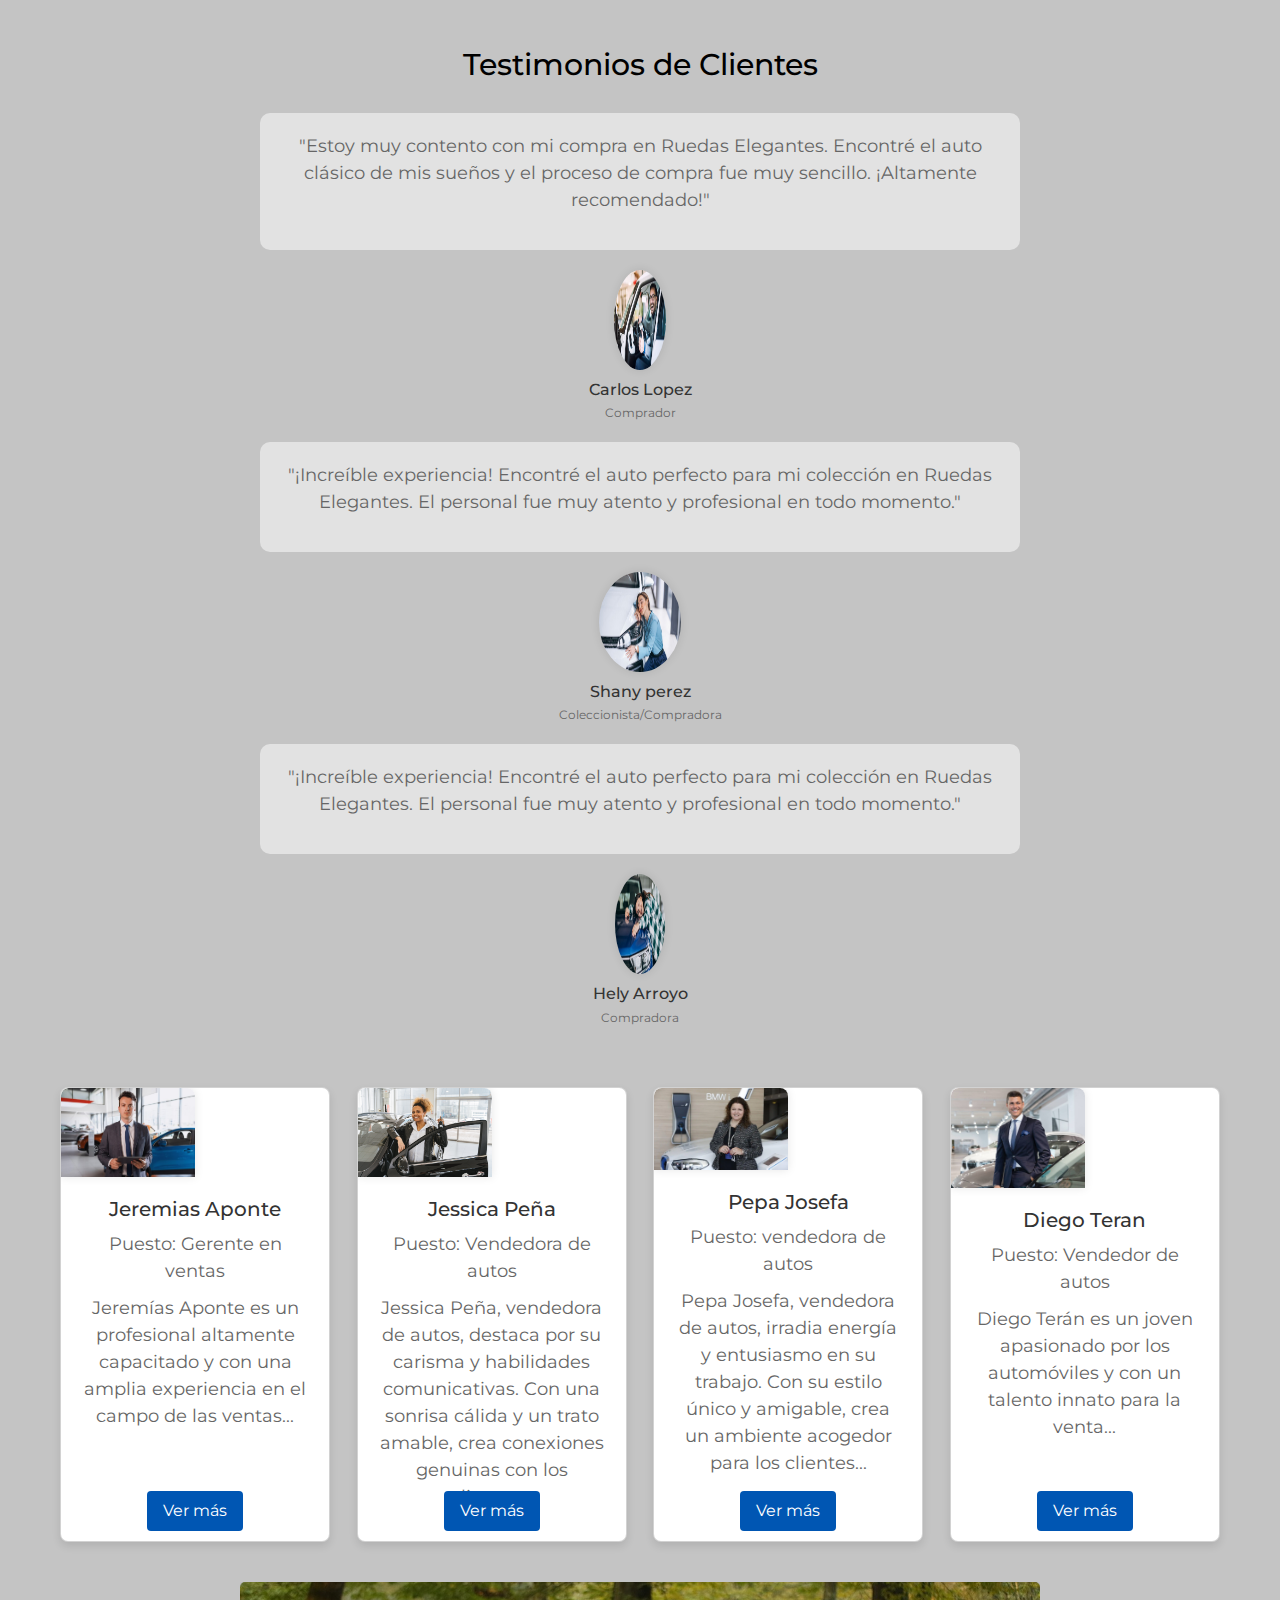
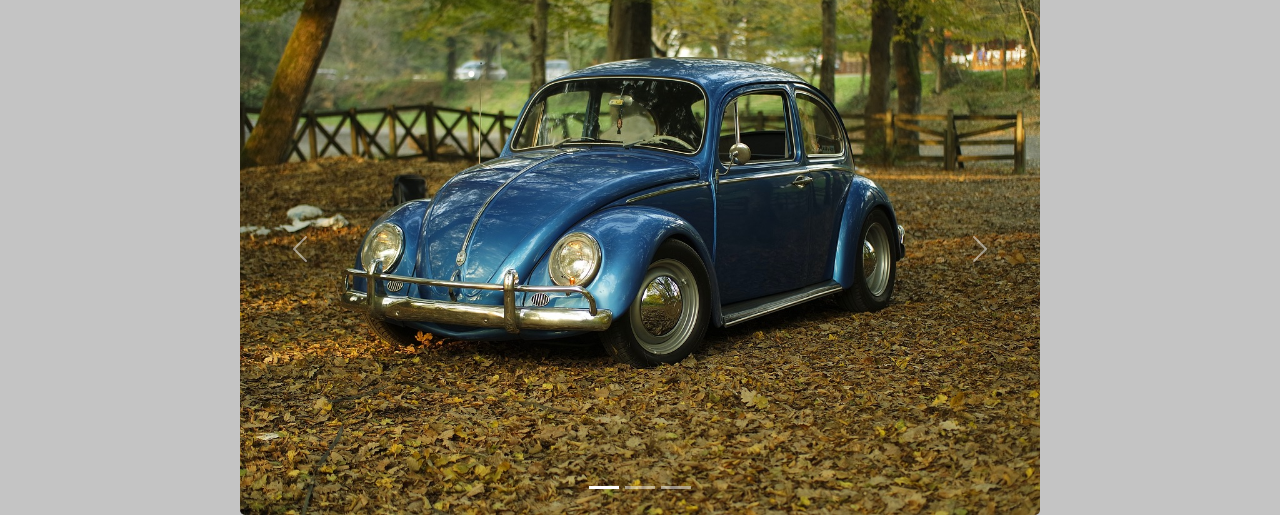
==== commit 800362ad: "agregarle contenido al comprar" ====
--- a/index.html
+++ b/index.html
@@ -168,7 +168,7 @@
                     planes efectivos para alcanzar y superar los objetivos de ventas de
                     la empresa...
                 </p>
-                <a href="#jeremias-card" class="read-more-btn">Ver más</a>
+                <a href="#jeremias-card" class="read-more-btn"></a>
             </div>
         </div>
         <div class="card" id="jessica-card">
@@ -188,7 +188,7 @@
                     productos es completo y sabe adaptarse a las necesidades de cada
                     comprador, brindando un servicio personalizado y memorable.
                 </p>
-                <a href="#jessica-card" class="read-more-btn">Ver más</a>
+                <a href="#jessica-card" class="read-more-btn"></a>
             </div>
         </div>
         <div class="card" id="pepa-card">
@@ -209,7 +209,7 @@
                     capacidad para entender las necesidades de los compradores la
                     convierten en una asesora confiable y efectiva.
                 </p>
-                <a href="#pepa-card" class="read-more-btn">Ver más</a>
+                <a href="#pepa-card" class="read-more-btn"></a>
             </div>
         </div>
         <div class="card" id="diego-card">
@@ -228,7 +228,7 @@
                     vendedor excepcional. Con una actitud positiva, Diego se destaca en
                     su trabajo y genera confianza en cada interacción.
                 </p>
-                <a href="#diego-card" class="read-more-btn">Ver más</a>
+                <a href="#diego-card" class="read-more-btn"></a>
             </div>
         </div>
     </section>
--- a/estilos/estilos.css
+++ b/estilos/estilos.css
@@ -7,7 +7,7 @@
   font-family: "Montserrat", sans-serif;
 }
 
-/*navbar inicia*/
+/* Navbar */
 .navbar {
   background-color: #022150;
 }
@@ -39,7 +39,31 @@
   text-shadow: rgb(238, 238, 238) 0 0 5px;
 }
 
-/*fin del navbar*/
+@media screen and (max-width: 1200px) {
+  .navbar-brand img {
+    max-width: 20%;
+  }
+  .navbar-brand p {
+    font-size: 16px;
+  }
+  .navbar-nav .nav-item {
+    font-size: 14px;
+  }
+}
+@media screen and (max-width: 992px) {
+  .navbar-nav .nav-item {
+    margin-left: 5px;
+  }
+}
+@media screen and (max-width: 768px) {
+  .navbar-nav .nav-item {
+    margin-left: 0;
+  }
+  .navbar-nav .nav-item:last-child {
+    margin-right: 10px;
+  }
+}
+/* Navbar fin */
 /*Main estilo*/
 body {
   background-color: rgba(102, 102, 102, 0.3843137255);
@@ -50,41 +74,87 @@
   background-size: cover;
   background-repeat: no-repeat;
   background-position: center;
-  padding: 100px;
+  padding: 50px;
 }
 .main .call {
   margin-bottom: 20px;
 }
 .main .call h1 {
   color: rgb(240, 201, 128);
-  font-size: 30px;
-  margin-bottom: 15px;
-  text-align: center;
-  text-shadow: #ffffff 1px 0 5px;
+  font-size: 24px;
+  margin-bottom: 10px;
+  text-align: center;
+  text-shadow: #ffffff 1px 0 3px;
 }
 .main .call h2 {
-  text-shadow: #c43030 0 0 5px;
+  text-shadow: #c43030 0 0 3px;
   color: rgb(121, 105, 75);
   text-align: center;
-  font-size: 20px;
-  margin-bottom: 10px;
+  font-size: 18px;
+  margin-bottom: 8px;
 }
 .main .call p {
   color: #000;
-  border-radius: 10px;
+  border-radius: 8px;
   background-color: rgba(255, 255, 255, 0.4588235294);
   text-align: center;
-  font-size: 16px;
-  line-height: 1.5;
-  margin-bottom: 10px;
+  font-size: 14px;
+  line-height: 1.4;
+  margin-bottom: 8px;
+  padding: 10px;
 }
 .main .call #Span {
-  text-shadow: #000 1px 0 5px;
+  text-shadow: #000 1px 0 3px;
   font-style: italic;
   color: #0907a8;
 }
 
-/*Main estilo fin*/
+@media (max-width: 1200px) {
+  .main {
+    padding: 30px;
+  }
+  .call h1 {
+    font-size: 20px;
+    margin-bottom: 5px;
+  }
+  .call h2 {
+    font-size: 16px;
+    margin-bottom: 5px;
+  }
+  .call p {
+    font-size: 12px;
+    margin-bottom: 5px;
+  }
+}
+@media (max-width: 768px) {
+  .main {
+    padding: 20px;
+  }
+  .call h1 {
+    font-size: 18px;
+  }
+  .call h2 {
+    font-size: 14px;
+  }
+  .call p {
+    font-size: 11px;
+  }
+}
+@media (max-width: 576px) {
+  .main {
+    padding: 15px;
+  }
+  .call h1 {
+    font-size: 16px;
+  }
+  .call h2 {
+    font-size: 12px;
+  }
+  .call p {
+    font-size: 10px;
+  }
+}
+/*main estilos fin*/
 /*Section index*/
 section {
   text-align: center;
@@ -131,56 +201,134 @@
   color: #0056b3;
 }
 
+@media (max-width: 1200px) {
+  section {
+    padding: 15px;
+  }
+  h3 {
+    font-size: 24px;
+  }
+  p {
+    font-size: 16px;
+  }
+  img {
+    max-width: 100%;
+    height: auto;
+  }
+}
+@media (max-width: 768px) {
+  section {
+    max-width: 90%;
+  }
+  h3 {
+    font-size: 20px;
+  }
+  p {
+    font-size: 14px;
+  }
+}
+@media (max-width: 576px) {
+  h3 {
+    font-size: 18px;
+  }
+  p {
+    font-size: 12px;
+  }
+}
 /*fin index section*/
-/*Testimonios*/
+/* Testimonios */
 .testimonials {
   max-width: 800px;
   margin: 0 auto;
   padding: 20px;
   text-align: center;
 }
+
 .testimonials h2 {
   color: #000;
   font-size: 30px;
-  margin-bottom: 50px;
-}
-.testimonials .testimonial {
+  margin-bottom: 30px;
+}
+
+.testimonial {
   display: flex;
-  justify-content: space-between;
-  margin-bottom: 30px;
-}
-.testimonials .testimonial .testimonial-content {
+  flex-direction: column;
+  align-items: center;
+  margin-bottom: 20px;
+}
+.testimonial .testimonial-content {
   background-color: rgba(255, 255, 255, 0.5);
   border-radius: 10px;
   flex: 1;
-  padding-right: 20px;
-  text-align: left;
-}
-.testimonials .testimonial .testimonial-author {
-  flex: 1;
+  padding: 20px;
+  text-align: center;
+  margin-bottom: 20px;
+}
+.testimonial .testimonial-author {
   display: flex;
   flex-direction: column;
   align-items: center;
   justify-content: center;
-  text-align: center;
-}
-.testimonials .testimonial .testimonial-author img {
+}
+.testimonial .testimonial-author img {
   width: 100px;
   height: 100px;
   border-radius: 50%;
   margin-bottom: 10px;
 }
-.testimonials .testimonial .testimonial-author h3 {
-  margin-bottom: 10px;
-  font-size: 18px;
-}
-.testimonials .testimonial .testimonial-author p {
-  font-size: 14px;
+.testimonial .testimonial-author h3 {
+  margin-bottom: 5px;
+  font-size: 16px;
+}
+.testimonial .testimonial-author p {
+  font-size: 12px;
   color: #666;
-}
-
+  margin-bottom: 0;
+}
+
+@media (max-width: 1200px) {
+  .testimonials {
+    padding: 15px;
+  }
+  .testimonials h2 {
+    font-size: 24px;
+    margin-bottom: 20px;
+  }
+  .testimonial {
+    margin-bottom: 15px;
+  }
+  .testimonial-content {
+    padding: 15px;
+    margin-bottom: 15px;
+  }
+  .testimonial-author img {
+    width: 60px;
+    height: 60px;
+  }
+  .testimonial-author h3 {
+    font-size: 14px;
+  }
+  .testimonial-author p {
+    font-size: 10px;
+  }
+}
+@media (max-width: 576px) {
+  .testimonial-content {
+    padding: 10px;
+  }
+  .testimonial-author img {
+    width: 50px;
+    height: 50px;
+  }
+  .testimonial-author h3 {
+    font-size: 12px;
+  }
+  .testimonial-author p {
+    font-size: 9px;
+  }
+}
 /*testimonio fin*/
-/*Cards*/
+/* Cards */
 .employee-cards {
   max-width: 1200px;
   margin: 0 auto;
@@ -195,7 +343,7 @@
   box-shadow: 0 4px 8px rgba(0, 0, 0, 0.1);
   border-radius: 8px;
   overflow: hidden;
-  transition: width 0.3s ease;
+  transition: width 0.3s ease, height 0.3s ease;
 }
 .employee-cards .card img {
   width: 100%;
@@ -203,6 +351,7 @@
   border-radius: 8px 8px 0 0;
 }
 .employee-cards .card .card-body {
+  position: relative;
   padding: 20px;
 }
 .employee-cards .card .card-body h3 {
@@ -215,22 +364,54 @@
 }
 .employee-cards .card .card-body .full-description {
   display: none;
+  margin-top: 10px;
+}
+.employee-cards .card .card-body .read-more-btn {
+  position: absolute;
+  bottom: 10px;
+  left: 50%;
+  transform: translateX(-50%);
+  padding: 8px 16px;
+  border: none;
+  background-color: #0056b3;
+  color: #fff;
+  border-radius: 4px;
+  cursor: pointer;
+  transition: background-color 0.3s ease;
+}
+.employee-cards .card .card-body .read-more-btn::before {
+  content: "Ver más";
+}
+.employee-cards .card .card-body .read-more-btn:hover {
+  background-color: #004080;
+}
+.employee-cards .card:target .card-body .full-description {
+  display: block;
+}
+.employee-cards .card:target .read-more-btn::before {
+  content: "Ver menos";
 }
 .employee-cards .card.expanded {
-  width: calc(25% - 20px);
-}
-.employee-cards .card.expanded .full-description {
-  display: block;
-}
-.employee-cards .card.expanded .read-more-btn::before {
-  content: "Ver menos";
-}
-.employee-cards .card .read-more-btn::before {
-  content: "Ver más";
-}
-
-/*Cards fin*/
-/*Carrucel*/
+  height: auto;
+}
+@media screen and (max-width: 1200px) {
+  .employee-cards .card {
+    width: calc(33.33% - 20px);
+  }
+}
+@media screen and (max-width: 768px) {
+  .employee-cards .card {
+    width: calc(50% - 20px);
+  }
+}
+@media screen and (max-width: 480px) {
+  .employee-cards .card {
+    width: calc(100% - 20px);
+  }
+}
+
+/* Cards fin */
+/* Carrusel */
 .carousel {
   margin: 0 auto;
   max-width: 800px;
@@ -245,8 +426,43 @@
      object-fit: cover;
 }
 
-/*Carrucel fin*/
-/*Footer*/
+@media screen and (max-width: 1200px) {
+  .carousel {
+    max-width: 600px;
+  }
+}
+@media screen and (max-width: 992px) {
+  .carousel {
+    max-width: 500px;
+  }
+}
+@media screen and (max-width: 768px) {
+  .carousel {
+    max-width: 400px;
+  }
+}
+@media screen and (max-width: 576px) {
+  .carousel {
+    max-width: 300px;
+  }
+}
+@media screen and (max-width: 480px) {
+  .carousel {
+    max-width: 250px;
+  }
+}
+@media screen and (max-width: 360px) {
+  .carousel {
+    max-width: 200px;
+  }
+}
+@media screen and (max-width: 320px) {
+  .carousel {
+    max-width: 180px;
+  }
+}
+/* Carrusel fin */
+/* Footer */
 footer {
   position: fixed;
   bottom: 0;
@@ -254,6 +470,9 @@
   background-color: #022150;
   color: #c7c7c7;
   text-align: center;
+  padding: 10px;
+  box-sizing: border-box;
+  z-index: 1000;
 }
 
 .footer {
@@ -263,17 +482,94 @@
 }
 
 .footer a {
-  font-size: 25px;
+  font-size: 20px;
   color: #c7c7c7;
   text-decoration: none;
-  margin: 0 10px;
+  margin: 0 5px;
 }
 
 .footer p {
-  font-size: 25px;
+  font-size: 20px;
   color: rgba(255, 255, 255, 0.7176470588);
-  margin-top: 10px;
-  margin-left: 20px;
-}
-
-/*footer fin*//*# sourceMappingURL=estilos.css.map */+  margin-top: 5px;
+  margin-left: 10px;
+}
+
+@media screen and (max-width: 1200px) {
+  footer {
+    padding: 8px;
+  }
+  .footer a {
+    font-size: 18px;
+    margin: 0 3px;
+  }
+  .footer p {
+    font-size: 18px;
+    margin-top: 3px;
+    margin-left: 5px;
+  }
+}
+@media screen and (max-width: 768px) {
+  footer {
+    padding: 5px;
+  }
+  .footer a {
+    font-size: 16px;
+    margin: 0 2px;
+  }
+  .footer p {
+    font-size: 16px;
+    margin-top: 2px;
+    margin-left: 3px;
+  }
+}
+@media screen and (max-width: 576px) {
+  footer {
+    padding: 3px;
+  }
+  .footer a {
+    font-size: 14px;
+    margin: 0 1px;
+  }
+  .footer p {
+    font-size: 14px;
+    margin-top: 1px;
+    margin-left: 2px;
+  }
+}
+/* Footer fin */
+/* Estilos de comprar autos */
+.car-catalog {
+  text-align: center;
+  padding: 20px;
+}
+
+.catalog-title {
+  font-size: 24px;
+  margin-bottom: 20px;
+}
+
+.catalog-item {
+  margin-bottom: 40px;
+}
+.catalog-item a {
+  text-decoration: none;
+  color: inherit;
+}
+.catalog-item a img {
+  width: 200px;
+  height: auto;
+  margin-bottom: 10px;
+}
+.catalog-item .catalog-description {
+  font-size: 16px;
+  width: 80%;
+  margin: 0 auto;
+}
+@media screen and (max-width: 768px) {
+  .catalog-item .catalog-description {
+    font-size: 14px;
+  }
+}
+
+/*Fin del mismo*//*# sourceMappingURL=estilos.css.map */